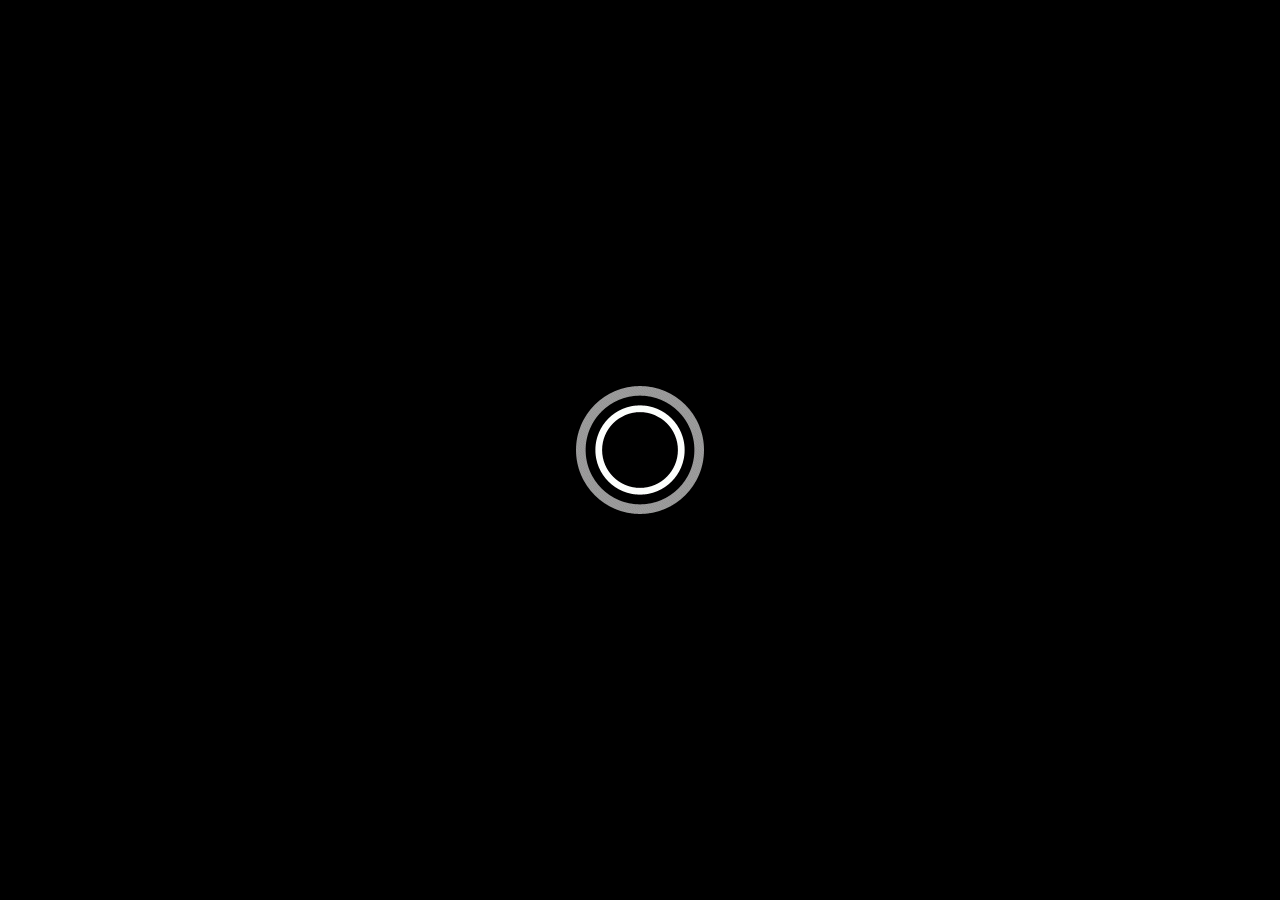
==== blog.html @ 1b1cb6a8 "blog added" ====
<!DOCTYPE html>
<html lang="en">
  <head>

    <!-- Basic Page Needs
    ================================================== -->
    <meta charset="utf-8">
    <meta http-equiv="X-UA-Compatible" content="IE=edge">
     <title>Anish Man Shrestha</title>

    <!-- Mobile Specific Metas
    ================================================== -->
    <meta name="viewport" content="width=device-width, initial-scale=1">

    <!-- Favicon -->
     <link rel="icon" href="Icon/favicon.ico" type="image/x-icon"/>

    <!-- CSS
    ================================================== -->       
    <!-- Bootstrap css file-->
    <link href="css/bootstrap.min.css" rel="stylesheet">
    <!-- Font awesome css file-->
    <link href="css/font-awesome.min.css" rel="stylesheet">
    <!-- Superslide css file-->
    <link rel="stylesheet" href="css/superslides.css">
    <!-- Slick slider css file -->
    <link href="css/slick.css" rel="stylesheet"> 
    <!-- smooth animate css file -->
    <link rel="stylesheet" href="css/animate.css">  
    <!-- Elastic grid css file -->
    <link rel="stylesheet" href="css/elastic_grid.css"> 
    <!-- Circle counter cdn css file -->
    <link rel='stylesheet prefetch' href='https://cdn.rawgit.com/pguso/jquery-plugin-circliful/master/css/jquery.circliful.css'>    
    <!-- Default Theme css file -->
    <link id="orginal" href="css/themes/default-theme.css" rel="stylesheet">
    <!-- Main structure css file -->
    <link href="style.css" rel="stylesheet">
   
    <!-- Google fonts -->
    <link href='http://fonts.googleapis.com/css?family=Open+Sans' rel='stylesheet' type='text/css'>
    <link href='http://fonts.googleapis.com/css?family=Varela' rel='stylesheet' type='text/css'>
    <link href='http://fonts.googleapis.com/css?family=Montserrat' rel='stylesheet' type='text/css'>

    <!-- HTML5 shim and Respond.js for IE8 support of HTML5 elements and media queries -->
    <!-- WARNING: Respond.js doesn't work if you view the page via file:// -->
    <!--[if lt IE 9]>
      <script src="https://oss.maxcdn.com/html5shiv/3.7.2/html5shiv.min.js"></script>
      <script src="https://oss.maxcdn.com/respond/1.4.2/respond.min.js"></script>
    <![endif]-->
  </head>
  <body> 
     <!-- BEGAIN PRELOADER -->
    <div id="preloader">
      <div id="status">&nbsp;</div>
    </div>
    <!-- END PRELOADER -->

    <!-- SCROLL TOP BUTTON -->
    <a class="scrollToTop" href="#"><i class="fa fa-angle-up"></i></a>
    <!-- END SCROLL TOP BUTTON -->

    <!--=========== BEGIN HEADER SECTION ================-->
    <header id="header">
      <!-- BEGIN MENU -->
      <div class="menu_area">
        <nav class="navbar navbar-default navbar-fixed-top blog_menu" role="navigation"> 
          <div class="container">
          <div class="navbar-header">
            <!-- FOR MOBILE VIEW COLLAPSED BUTTON -->
            <button type="button" class="navbar-toggle collapsed" data-toggle="collapse" data-target="#navbar" aria-expanded="false" aria-controls="navbar">
              <span class="sr-only">Toggle navigation</span>
              <span class="icon-bar"></span>
              <span class="icon-bar"></span>
              <span class="icon-bar"></span>
            </button>

            <!-- LOGO -->

            <!-- TEXT BASED LOGO -->
            <a class="navbar-brand" href="index.html">Anish Man Shrestha</a>
            
            <!-- IMG BASED LOGO  -->
            <!--  <a class="navbar-brand" href="index.html"><img src="img/logo.png" alt="logo"></a> --> 
            
                   
          </div>
          <div id="navbar" class="navbar-collapse collapse">
            <ul class="nav navbar-nav navbar-right main_nav">
              <li><a href="index.html">Home</a></li>           
              <li class="active"><a href="blog.html">Blog</a></li>                     
            </ul>           
          </div><!--/.nav-collapse -->
          </div>     
        </nav>  
      </div>
      <!-- END MENU -->

    </header>
    <!--=========== End HEADER SECTION ================--> 


    <!--=========== BEGAIN BLOG SECTION ================-->
    <section id="blog">
      <div class="container">
        <div class="row">         
          <div class="col-lg-8 col-md-8 col-sm-12">
            <!-- BEGAIN BLOG CONTENT -->
            <div class="blogdetails_content">                             
                <h2>Classifying Iris dataset using Naive Bayes Classifier </h2>
              <div class="post_commentbox">
                <a href="http://www.anishmanshrestha.com.np/"><i class="fa fa-user"></i>ANISH MAN SHRESTHA</a>
                <span><i class="fa fa-calendar"></i>11:28 PM</span>
                <span><i class="fa fa-tags"></i>MACHINE LEARNING</span>
              </div>
              
			  <img alt="Image" class="img-center" src="https://3.bp.blogspot.com/-0IYGT4zbMK0/WE-ku9D7rYI/AAAAAAAACz8/a3Y7ZSw89eEIp_NSpCCv0WLZi7_EbWobgCLcB/s1600/result.jpg" height="200px;" width="200px;">
              <p>  
The Iris Dataset is a&nbsp;multivariate&nbsp;dataset. It has 5 attributes, the first one is sepal length (Numeric), second is sepal width (Numeric) third one is petal length (Numeric), the fourth one is petal width (Numeric) and the …

<a href="http://www.codingworkspace.com/2016/12/classifying-iris-dataset-using-naive.html" class="related-post-item-more" style="color:red;">Read More</a>
</p>
        
            </div>
            
       
          </div>
          <div class="col-lg-4 col-md-4 col-sm-12">
            <!-- Start blog sidebar -->
            <div class="blog_sidebar">
              <!-- Start single sidebar -->
              <div class="single_blogsidebar">
                <h2>Quick Links</h2>
                <ul class="popular_tab">
                  <li>
                    <div class="media">
                      <div class="media-left">
                        
                      </div>
                      <div class="media-body">
                       <a href="https://github.com/Anish-Shrestha?tab=repositories">GitHub Repositories</a>
                      </div>
                    </div>
                  </li>
                             
                </ul>
              </div>
              <!-- End single sidebar -->
              
              <!-- Start single sidebar -->
              <div class="single_blogsidebar">
                <h2>Tags</h2>
                <div class="tagcloud">
                  <a href="#"><i class="fa fa-tags"></i>Machine Learning</a>
                  <a href="#"><i class="fa fa-tags"></i>Blog</a>
                  <a href="#"><i class="fa fa-tags"></i>Technology</a>
                </div>
              </div>
              <!-- End single sidebar -->
             
                  
            </div>
            <!-- End blog sidebar -->
          </div>
        </div>
      </div>
    </section>
    <!--=========== END BLOG SECTION ================-->


     <!--=========== BEGAIN FOOTER ================-->
     <footer id="footer">
       <div class="container">
         <div class="row">
           <div class="col-lg-6 col-md-6 col-sm-6">
             <div class="footer_left">
			
             </div>
           </div>
           <div class="col-lg-6 col-md-6 col-sm-6">
             <div class="footer_right">
              
             </div>
           </div>
         </div>
       </div>
      </footer>
      <!--=========== END FOOTER ================-->

     <!-- Javascript Files
     ================================================== -->
  
     <!-- initialize jQuery Library -->
    <script src="https://ajax.googleapis.com/ajax/libs/jquery/1.11.1/jquery.min.js"></script>
    <!-- Google map -->
    <script src="https://maps.googleapis.com/maps/api/js"></script>
    <script src="js/jquery.ui.map.js"></script>
     <!-- For smooth animatin  -->
    <script src="js/wow.min.js"></script> 
    <!-- Bootstrap js -->
    <script src="js/bootstrap.min.js"></script>
    <!-- superslides slider -->
    <script src="js/jquery.superslides.min.js" type="text/javascript"></script>
    <!-- slick slider -->
    <script src="js/slick.min.js"></script>    
    <!-- for circle counter -->
    <script src='https://cdn.rawgit.com/pguso/jquery-plugin-circliful/master/js/jquery.circliful.min.js'></script>
    <!-- for portfolio filter gallery -->
    <script src="js/modernizr.custom.js"></script>
    <script src="js/classie.js"></script>
    <script src="js/elastic_grid.min.js"></script>
    <script src="js/portfolio_slider.js"></script>

    <!-- Custom js-->
    <script src="js/custom.js"></script>
  </body>
</html>
---- css/superslides.css ----
#slides {
  position: relative;
}
#slides .slides-container {
  display: none;
}
#slides .scrollable {
  *zoom: 1;
  position: relative;
  top: 0;
  left: 0;
  overflow-y: auto;
  -webkit-overflow-scrolling: touch;
  height: 100%;
}
#slides .scrollable:after {
  content: "";
  display: table;
  clear: both;
}

.slides-navigation {
  margin: 0 auto;
  position: absolute;
  z-index: 3;
  top: 46%;
  width: 100%;
}
.slides-navigation a {
  position: absolute;
  display: block;
}
.slides-navigation a.prev {
  left: 0;
}
.slides-navigation a.next {
  right: 0;
}

.slides-pagination {
  position: absolute;
  z-index: 3;
  bottom: 10px;
  text-align: center;
  width: 100%;
}
.slides-pagination a {
  width: 15px;
  height: 10px;
  display: -moz-inline-stack;
  display: inline-block;
  vertical-align: middle;
  *vertical-align: auto;
  zoom: 1;
  *display: inline;
  /*background-image: url("[data-uri]");*/
  margin: 2px;
  overflow: hidden;
  text-indent: -100%;
}
.slides-pagination a.current {
  background: #222;
}
---- css/elastic_grid.css ----
*,
*:after,
*:before {
	-webkit-box-sizing: border-box;
	-moz-box-sizing: border-box;
	box-sizing: border-box;
	padding: 0;
	margin: 0;
}

/* Clearfix hack by Nicolas Gallagher: http://nicolasgallagher.com/micro-clearfix-hack/ */
.clearfix:before,
.clearfix:after {
    content: " ";
    display: table;
}

.clearfix:after {
    clear: both;
}

.clearfix {
    *zoom: 1;
}

.og-grid {
	list-style: none;
	padding: 20px 0;
	margin: 0 auto;
	text-align: center;
	width: 100%;
}

.og-grid li {
	display: inline-block;
	margin: 10px 5px 0 5px;
	vertical-align: top;
	/*height: 250px;*/
}

.og-grid li.hidden {
	display: none;
}

.og-grid li > a,
.og-grid li > a img {
	border: none;
	outline: none;
	display: block;
	position: relative;
}


/*.og-grid .sep {
	margin: 20px;
	vertical-align: middle;
	width: 0;
	display: inline-block;
	border-left: 1px solid #121212;
	box-shadow: 1px 0 #2a2a2a;
	float: left;
	height: 100%;
}*/

/* .og-grid li.og-expanded > a::after {
	top: auto;
	border: solid transparent;
	content: " ";
	height: 0;
	width: 0;
	position: absolute;
	pointer-events: none;
	border-bottom-color: #222;
	border-width: 15px;
	left: 50%;
	margin: -20px 0 0 -15px;
} */

.og-pointer{
	top: auto;
	border: solid transparent;
	content: " ";
	height: 0;
	width: 0;
	position: relative;
	pointer-events: none;
	border-bottom-color: #222;
	border-width: 15px;
	left: 50%;
	margin: -20px 0 0 -15px;
}

.og-expander {
	position: absolute;
	background: #222;
	color: #d6d6d6;
	top: auto;
	left: 0;
	width: 100%;
	margin-top: 0px;
	text-align: left;
	height: 0;
	overflow: hidden;
}

.og-expander-inner {
	padding: 30px 30px;
	height: 100%;
}

.og-close {
	position: absolute;
	width: 40px;
	height: 40px;
	top: 10px;
	right: 10px;
	cursor: pointer;
}

.og-close::before,
.og-close::after {
	content: '';
	position: absolute;
	width: 100%;
	top: 50%;
	height: 1px;
	background: #888;
	-webkit-transform: rotate(45deg);
	-moz-transform: rotate(45deg);
	transform: rotate(45deg);
}

.og-close::after {
	-webkit-transform: rotate(-45deg);
	-moz-transform: rotate(-45deg);
	transform: rotate(-45deg);
}

.og-close:hover::before,
.og-close:hover::after {
	background: #333;
}

.og-fullimg,
.og-details {
	width: 50%;
	float: left;
	height: 100%;
	overflow: hidden;
	position: relative;
}

.og-details .infosep {
	border-bottom: 1px solid #121212;
	box-shadow: 0 1px #2A2A2A;
	margin: 15px 0;
}

.og-details {
	padding: 0 20px;
}

.og-fullimg {
	text-align: center;
}

.og-fullimg img {
	display: inline-block;
	max-height: 100%;
	max-width: 100%;
}

.og-details h3 {
	font-weight: 300;
	font-size: 36px;
	/*padding: 0px 0 10px;*/
	margin-top: 0px;
	margin-bottom: 10px;
}

.og-details p {
	font-weight: 400;
	font-size: 15px;
	line-height: 22px;
	color: #999;
	padding-bottom: 20px;
}

.og-details iframe {
	max-width: 400px;
	max-height: 250px;
	margin-bottom: 0px;
}

.og-details a.link-button {
	font-size: 11px;
	padding: 8px 10px;
	background-color: #454545;
	background: -moz-linear-gradient(
		top,
		#303030 0%,
		#262626);
	background: -webkit-gradient(
		linear, left top, left bottom,
		from(#303030),
		to(#262626));
	-moz-border-radius: 1px;
	-webkit-border-radius: 1px;
	border-radius: 1px;
	border: 1px solid #141414;
	text-shadow:
		0px -1px 0px rgba(41,41,41,0.7),
		0px 1px 0px rgba(3,3,3,0.3);
	white-space: normal;
	word-wrap: normal;
	color: #9f9f9f !important;
	cursor: pointer !important;
	font-size: 11px;
	font-weight: bold;
	text-align: center;
	text-shadow: 0 -1px 0 rgba(0,0,0,.5);
	white-space: normal;
	margin-left: 10px;
}

.og-details a.first{
	margin-left: 0px;
}

/*.og-details a::before {
	content: '\2192';
	display: inline-block;
	margin-right: 10px;
}*/

.og-details a:hover {
	/*border-color: #999;*/
	/*color: #999;*/
	background-color: #606060;
	background: -moz-linear-gradient(
		top,
		#454545 454545%,
		#303030);
	background: -webkit-gradient(
		linear, left top, left bottom,
		from(#454545),
		to(#303030));

}

.og-loading {
	width: 20px;
	height: 20px;
	border-radius: 50%;
	background: #ddd;
	box-shadow: 0 0 1px #ccc, 15px 30px 1px #ccc, -15px 30px 1px #ccc;
	position: absolute;
	top: 50%;
	left: 50%;
	margin: -25px 0 0 -25px;
	-webkit-animation: loader 0.5s infinite ease-in-out both;
	-moz-animation: loader 0.5s infinite ease-in-out both;
	animation: loader 0.5s infinite ease-in-out both;
}

@-webkit-keyframes loader {
	0% { background: #ddd; }
	33% { background: #ccc; box-shadow: 0 0 1px #ccc, 15px 30px 1px #ccc, -15px 30px 1px #ddd; }
	66% { background: #ccc; box-shadow: 0 0 1px #ccc, 15px 30px 1px #ddd, -15px 30px 1px #ccc; }
}

@-moz-keyframes loader {
	0% { background: #ddd; }
	33% { background: #ccc; box-shadow: 0 0 1px #ccc, 15px 30px 1px #ccc, -15px 30px 1px #ddd; }
	66% { background: #ccc; box-shadow: 0 0 1px #ccc, 15px 30px 1px #ddd, -15px 30px 1px #ccc; }
}

@keyframes loader {
	0% { background: #ddd; }
	33% { background: #ccc; box-shadow: 0 0 1px #ccc, 15px 30px 1px #ccc, -15px 30px 1px #ddd; }
	66% { background: #ccc; box-shadow: 0 0 1px #ccc, 15px 30px 1px #ddd, -15px 30px 1px #ccc; }
}




/* Work - filter by tag */
.wagwep-container{
	/*margin: 20px 0px auto 0;*/
	overflow: hidden;
	/*width: 800px;*/
}
.wagwep-container ul#portfolio-filter {
	float: left;
	font-size: 16px;
	list-style: none;
	padding: 10px 0px;
	width: 100%;
	border-bottom: 1px solid #ddd;
}
.wagwep-container ul#portfolio-filter li {
	/*border-right: 1px solid #dedede;*/
	float: left;
	line-height: 16px;
	margin: 0px;
	padding: 10px;
}
.wagwep-container ul#portfolio-filter li:last-child { border-right: none; margin-right: 0; padding-right: 0; }
.wagwep-container ul#portfolio-filter a {
	color: #444444; text-decoration: none;
	border:0;
	background:0;
	margin:0 10px 10px 0;
	padding:6px 12px;
	border-radius:4px;
	-moz-border-radius:4px;
	-webkit-border-radius:4px;
}

.wagwep-container ul#portfolio-filter li.current a, ul#portfolio-filter a:hover {
	text-decoration: none;
	background:#eee;
	color:#222;
}
.wagwep-container ul#portfolio-filter li.current a {
	color: #333; font-weight: bold;
	background:#666;
	color:#fff;
}
/* Clearfix */
.clearfix:before,
.clearfix:after {
    content: " ";
    display: table;
}
.clearfix:after {
    clear: both;
}
.clearfix {
    *zoom: 1;
}


/***********
*Elastic Slide
************/
/* Elastislide Style */

.elastislide-list {
	list-style-type: none;
	display: none;
}

.no-js .elastislide-list {
	display: block;
}

.elastislide-carousel ul li {
	min-width: 20px; /* minimum width of the image (min width + border) */
}

.elastislide-wrapper {
	position: relative;
	background-color: #313131;
	margin: 0 auto;
	min-height: 60px;
	/*box-shadow: 1px 1px 3px rgba(0,0,0,0.2);*/
	box-shadow: inset 0 0 10px #000000;
   -moz-box-shadow:    inset 0 0 10px #000000;
   -webkit-box-shadow: inset 0 0 10px #000000;
}

.elastislide-wrapper.elastislide-loading {
	background-image: url(../images/loading.gif);
	background-repeat: no-repeat;
	background-position: center center;
}

.elastislide-horizontal {
	padding: 10px 40px;
}

.elastislide-vertical {
	padding: 40px 10px;
}

.elastislide-carousel {
	overflow: hidden;
	position: relative;
}

.elastislide-carousel ul {
	position: relative;
	display: block;
	list-style-type: none;
	padding: 0;
	margin: 0;
	-webkit-backface-visibility: hidden;
	-webkit-transform: translateX(0px);
	-moz-transform: translateX(0px);
	-ms-transform: translateX(0px);
	-o-transform: translateX(0px);
	transform: translateX(0px);
}

.elastislide-horizontal ul {
	white-space: nowrap;
}

.elastislide-carousel ul li {
	margin: 0;
	-webkit-backface-visibility: hidden;
}

.elastislide-horizontal ul li {
	height: 100%;
	display: inline-block;
}

.elastislide-vertical ul li {
	display: block;
}

.elastislide-carousel ul li a {
	display: inline-block;
	width: 100%;
	padding: 0px;
}

.elastislide-carousel ul li a img {
	display: block;
	border: 2px solid #313131;
	max-width: 100%;
}
.elastislide-carousel ul li a img.selected {
	border: 2px solid #999999;
}
/* Navigation Arrows */

.elastislide-wrapper nav span {
	position: absolute;
	background: #1b1b1b url(../img/nav.png) no-repeat 4px 3px;
	width: 23px;
	height: 23px;
	border-radius: 50%;
	text-indent: -9000px;
	cursor: pointer;
	opacity: 0.8;
}

.elastislide-wrapper nav span:hover {
	opacity: 1.0
}

.elastislide-horizontal nav span {
	top: 50%;
	left: 10px;
	margin-top: -11px;
}

.elastislide-vertical nav span {
	top: 10px;
	left: 50%;
	margin-left: -11px;
	background-position: -17px 5px;
}

.elastislide-horizontal nav span.elastislide-next {
	right: 10px;
	left: auto;
	background-position: 4px -17px;
}

.elastislide-vertical nav span.elastislide-next {
	bottom: 10px;
	top: auto;
	background-position: -17px -18px;
}

/***********
*Hover
************/
.og-grid li {

}

.og-grid li a {
	overflow: hidden;
}

.og-grid li a.unhoverdir {
	overflow: visible;
}
.og-grid li a figure {
	position: absolute;
	background: #333;
	background: rgba(48,48,48,0.7);
	width: 100%;
	height: 100%;
}
.og-grid li a figure span {
	display: block;
	padding: 10px 0;
	margin: 40px 20px 20px 20px;
	text-transform: uppercase;
	font-weight: normal;
	color: rgba(255,255,255,0.9);
	text-shadow: 1px 1px 1px rgba(0,0,0,0.2);
	border-bottom: 1px solid rgba(255,255,255,0.5);
	/*box-shadow: 0 1px 0 rgba(0,0,0,0.1), 0 -10px 0 rgba(255,255,255,0.3);*/
}
/***********
*Effect
************/
/* Effect 1: opacity */
.og-grid.effect-opacity li.animate {
	-webkit-animation: fadeIn 0.65s ease forwards;
	-moz-animation: fadeIn 0.65s ease forwards;
	animation: fadeIn 0.65s ease forwards;
}

@-webkit-keyframes fadeIn {
	to { opacity: 1; }
}

@-moz-keyframes fadeIn {
	to { opacity: 1; }
}

@keyframes fadeIn {
	to { opacity: 1; }
}

/* Effect 2: Move Up */
.og-grid.effect-moveup li.animate {
	-webkit-transform: translateY(200px);
	-moz-transform: translateY(200px);
	transform: translateY(200px);
	-webkit-animation: moveUp 0.65s ease forwards;
	-moz-animation: moveUp 0.65s ease forwards;
	animation: moveUp 0.65s ease forwards;
}

@-webkit-keyframes moveUp {
	to { -webkit-transform: translateY(0); opacity: 1; }
}

@-moz-keyframes moveUp {
	to { -moz-transform: translateY(0); opacity: 1; }
}

@keyframes moveUp {
	to { transform: translateY(0); opacity: 1; }
}

/* Effect 3: Scale up */
.og-grid.effect-scaleup li.animate {
	-webkit-transform: scale(0.6);
	-moz-transform: scale(0.6);
	transform: scale(0.6);
	-webkit-animation: scaleUp 0.65s ease-in-out forwards;
	-moz-animation: scaleUp 0.65s ease-in-out forwards;
	animation: scaleUp 0.65s ease-in-out forwards;
}

@-webkit-keyframes scaleUp {
	to { -webkit-transform: scale(1); opacity: 1; }
}

@-moz-keyframes scaleUp {
	to { -moz-transform: scale(1); opacity: 1; }
}

@keyframes scaleUp {
	to { transform: scale(1); opacity: 1; }
}

/* Effect 4: fall perspective */
.og-grid.effect-fallperspective {
	-webkit-perspective: 1300px;
	-moz-perspective: 1300px;
	perspective: 1300px;
}

.og-grid.effect-fallperspective li.animate {
	-webkit-transform-style: preserve-3d;
	-moz-transform-style: preserve-3d;
	transform-style: preserve-3d;
	-webkit-transform: translateZ(400px) translateY(300px) rotateX(-90deg);
	-moz-transform: translateZ(400px) translateY(300px) rotateX(-90deg);
	transform: translateZ(400px) translateY(300px) rotateX(-90deg);
	-webkit-animation: fallPerspective .8s ease-in-out forwards;
	-moz-animation: fallPerspective .8s ease-in-out forwards;
	animation: fallPerspective .8s ease-in-out forwards;
}

@-webkit-keyframes fallPerspective {
	100% { -webkit-transform: translateZ(0px) translateY(0px) rotateX(0deg); opacity: 1; }
}

@-moz-keyframes fallPerspective {
	100% { -moz-transform: translateZ(0px) translateY(0px) rotateX(0deg); opacity: 1; }
}

@keyframes fallPerspective {
	100% { transform: translateZ(0px) translateY(0px) rotateX(0deg); opacity: 1; }
}

/* Effect 5: fly (based on http://lab.hakim.se/scroll-effects/ by @hakimel) */
.og-grid.effect-fly {
	-webkit-perspective: 1300px;
	-moz-perspective: 1300px;
	perspective: 1300px;
}

.og-grid.effect-fly li.animate {
	-webkit-transform-style: preserve-3d;
	-moz-transform-style: preserve-3d;
	transform-style: preserve-3d;
	-webkit-transform-origin: 50% 50% -300px;
	-moz-transform-origin: 50% 50% -300px;
	transform-origin: 50% 50% -300px;
	-webkit-transform: rotateX(-180deg);
	-moz-transform: rotateX(-180deg);
	transform: rotateX(-180deg);
	-webkit-animation: fly .8s ease-in-out forwards;
	-moz-animation: fly .8s ease-in-out forwards;
	animation: fly .8s ease-in-out forwards;
}

@-webkit-keyframes fly {
	100% { -webkit-transform: rotateX(0deg); opacity: 1; }
}

@-moz-keyframes fly {
	100% { -moz-transform: rotateX(0deg); opacity: 1; }
}

@keyframes fly {
	100% { transform: rotateX(0deg); opacity: 1; }
}

/* Effect 6: flip (based on http://lab.hakim.se/scroll-effects/ by @hakimel) */
.og-grid.effect-flip {
	-webkit-perspective: 1300px;
	-moz-perspective: 1300px;
	perspective: 1300px;
}

.og-grid.effect-flip li.animate {
	-webkit-transform-style: preserve-3d;
	-moz-transform-style: preserve-3d;
	transform-style: preserve-3d;
	-webkit-transform-origin: 0% 0%;
	-moz-transform-origin: 0% 0%;
	transform-origin: 0% 0%;
	-webkit-transform: rotateX(-80deg);
	-moz-transform: rotateX(-80deg);
	transform: rotateX(-80deg);
	-webkit-animation: flip .8s ease-in-out forwards;
	-moz-animation: flip .8s ease-in-out forwards;
	animation: flip .8s ease-in-out forwards;
}

@-webkit-keyframes flip {
	100% { -webkit-transform: rotateX(0deg); opacity: 1; }
}

@-moz-keyframes flip {
	100% { -moz-transform: rotateX(0deg); opacity: 1; }
}

@keyframes flip {
	100% { transform: rotateX(0deg); opacity: 1; }
}

/* Effect 7: helix (based on http://lab.hakim.se/scroll-effects/ by @hakimel) */
.og-grid.effect-helix {
	-webkit-perspective: 1300px;
	-moz-perspective: 1300px;
	perspective: 1300px;
}

.og-grid.effect-helix li.animate {
	-webkit-transform-style: preserve-3d;
	-moz-transform-style: preserve-3d;
	transform-style: preserve-3d;
	-webkit-transform: rotateY(-180deg);
	-moz-transform: rotateY(-180deg);
	transform: rotateY(-180deg);
	-webkit-animation: helix .8s ease-in-out forwards;
	-moz-animation: helix .8s ease-in-out forwards;
	animation: helix .8s ease-in-out forwards;
}

@-webkit-keyframes helix {
	100% { -webkit-transform: rotateY(0deg); opacity: 1; }
}

@-moz-keyframes helix {
	100% { -moz-transform: rotateY(0deg); opacity: 1; }
}

@keyframes helix {
	100% { transform: rotateY(0deg); opacity: 1; }
}

/* Effect 8:  popup*/
.og-grid.effect-popup {
	-webkit-perspective: 1300px;
	-moz-perspective: 1300px;
	perspective: 1300px;
}

.og-grid.effect-popup li.animate {
	-webkit-transform-style: preserve-3d;
	-moz-transform-style: preserve-3d;
	transform-style: preserve-3d;
	-webkit-transform: scale(0.4);
	-moz-transform: scale(0.4);
	transform: scale(0.4);
	-webkit-animation: popUp .8s ease-in forwards;
	-moz-animation: popUp .8s ease-in forwards;
	animation: popUp .8s ease-in forwards;
}

@-webkit-keyframes popUp {
	70% { -webkit-transform: scale(1.1); opacity: .8; -webkit-animation-timing-function: ease-out; }
	100% { -webkit-transform: scale(1); opacity: 1; }
}

@-moz-keyframes popUp {
	70% { -moz-transform: scale(1.1); opacity: .8; -moz-animation-timing-function: ease-out; }
	100% { -moz-transform: scale(1); opacity: 1; }
}

@keyframes popUp {
	70% { transform: scale(1.1); opacity: .8; animation-timing-function: ease-out; }
	100% { transform: scale(1); opacity: 1; }
}

/**************
* Responsive
**************/
/* Basic Styles */
nav#porfolio-nav {
	width: 100%;
	position: relative;
}
nav#porfolio-nav ul {
	padding: 0;
	margin: 0 auto;
}
nav#porfolio-nav li {
	display: inline;
	float: left;
}
nav#porfolio-nav li a {
	border-right: 1px solid #576979;
	box-sizing:border-box;
	-moz-box-sizing:border-box;
	-webkit-box-sizing:border-box;
}
nav#porfolio-nav li:last-child a {
	/*border-right: 0;*/
}

/*Styles for screen 600px and lower*/
@media screen and (max-width: 600px) {
	nav#porfolio-nav {
  		height: auto;
  	}
  	nav#porfolio-nav ul {
  		width: 100%;
  		display: block;
  		height: auto;
  	}
  	nav#porfolio-nav li {
  		width: 50%;
  		float: left;
  		position: relative;
  	}
  	nav#porfolio-nav li a {
		border-bottom: 1px solid #576979;
		border-right: 1px solid #576979;
	}
  	nav#porfolio-nav a {
	  	text-align: left;
	  	width: 100%;
	  	text-indent: 25px;
  	}
}

/*Styles for screen 515px and lower*/
@media only screen and (max-width : 480px) {
	nav#porfolio-nav {
		border-bottom: 0;
	}
	nav#porfolio-nav ul {
		/*display: none;*/
		height: auto;
	}

	.og-expander h3 { font-size: 18px; }
	.og-expander p { font-size: 12px; }
	.og-expander a { font-size: 11px; }
	.og-expander-inner { padding: 10px;	}
	.og-grid .sep { display: none;}
	.og-fullimg{
		height: 30%;
		width: 100%;
	}
	.og-details{
		width: 100%;
		margin-top: 5px;
	}
	.og-details h3 {
		font-size: 18px;
		margin-bottom: 0px;
	}
	.og-details p {
		padding-bottom: 10px;
	}
	.og-details .infosep {
		margin: 10px 0px;
	}
	.elastislide-wrapper{
		max-width: 300px;
	}
}

/*Smartphone*/
@media only screen and (max-width : 320px) {
	nav#porfolio-nav li {
		display: block;
		float: none;
		width: 100%;
	}
	nav#porfolio-nav li a {
		border-bottom: 1px solid #576979;
	}
	.og-details h3 {
		font-size: 18px;
		margin-bottom: 0px;
	}
	.og-details p {
		padding-bottom: 10px;
	}
	.og-details .infosep {
		margin: 10px 0px;
	}
}

@media (min-width: 1200px) {
	.og-expander h3 { font-size: 35px; }
	.og-expander p { font-size: 13px; }
	.og-expander a { font-size: 12px; }
}

@media (min-width: 768px) and (max-width: 979px) {
	.og-expander h3 { font-size: 32px; }
	.og-expander p { font-size: 12px; }
	.og-expander a { font-size: 11px; }
	/*.og-expander-inner { padding: 30px;	}*/
	.og-grid .sep { margin: 20px 10px; height: 80%}
}

@media (max-width: 767px) {
	.og-expander h3 { font-size: 20px; }
	.og-expander p { font-size: 12px; }
	.og-expander a { font-size: 11px; }
	/*.og-expander-inner { padding: 25px;	}*/
	.og-grid .sep { display: none;}
	.og-fullimg{
		height: 40%;
		width: 100%;
	}
	.og-details{
		width: 100%;
		margin-top: 5px;
	}
	.og-details p {
		padding-bottom: 10px;
	}
	.og-details .infosep {
		margin: 12px 0px;
	}
	.elastislide-wrapper{
		max-width: 300px;
		padding-bottom: 5px;
	}
}


@media (max-width: 979px) {

}

@media (min-width: 980px) {

}
---- css/themes/default-theme.css ----
.scrollToTop{
	background-color: #2da2c8;
}
.scrollToTop:hover,.scrollToTop:focus{
  background-color: #fff;
  color: #2da2c8;
  border: 1px solid #2da2c8;
}
.navbar-brand > span {
  color: #2da2c8;
}

.navbar-default .navbar-nav > .active > a, .navbar-default .navbar-nav > .active > a:hover, .navbar-default .navbar-nav > .active > a:focus { 
  color: #2da2c8;
}
.navbar-default .navbar-nav > li > a:hover{
  color: #2da2c8;
}
.slider_btn:hover,.slider_btn:focus{
	border-color:#2da2c8;
	color: #2da2c8;
}
.slides-navigation a::before,
.slides-navigation a::after,
.slides-navigation .icon-wrap::before,
.slides-navigation .icon-wrap::after {
	background: #2da2c8;
}
.slides-pagination a {
  border: 2px solid #2da2c8;
}
.heading h2 {
  border-bottom: 11px solid #2da2c8;
}
.panel-title a:hover{
	color: #2da2c8;		
}
.panel-title a span{
  color: #2da2c8;		
}
.service_icon{
	background-color: #2da2c8;
}

.single_service:hover .service_icon{	
	color: #2da2c8;
	border: 2px solid #2da2c8;
	background-color: #fff;
}
.single_service:hover .service_title{
	color: #2da2c8;
}
.single_service > .service_title:after {
  background-color: #2da2c8;
}
.heading h3 {
  border-bottom: 5px solid #2da2c8;
}
.fa-2x {
  color: #2da2c8;
}
.single_team span {
  color: #2da2c8;
}
.team_social a:hover,.team_social a:focus{
	background-color: #2da2c8;
}
.slick-prev, .slick-next {
  background-color: #2da2c8;
}
.single_price .price {
  background-color: #2da2c8; 
}
.price_btn {
  background-color: #2da2c8;
  border: 1px solid #2da2c8;
}
.price_btn:hover{
	color: #2da2c8 !important;
}
.business_price {
  background-color: #2da2c8 !important;
}
.business_price .price_btn{	
	color: #2da2c8 !important;
}
.post_commentbox a:hover, .post_commentbox span:hover{
	color: #2da2c8;
}
.read_more{
	color: #2da2c8;	
}
.read_more:hover,.read_more:focus{
	border-bottom: 2px solid #2da2c8;
}
.testi_media .media-body span {
  color: #2da2c8;
}
.testimonial_slider .slick-dots li.slick-active button{
  background: none repeat scroll 0 0 #2da2c8;  
}
.submit_btn {
  background-color: #2da2c8;
}
.submit_btn:hover{
	color: #2da2c8;
	border-color: #2da2c8;
}
.form-control:focus {
  border-color: #2da2c8;
}
.wagwep-container ul#portfolio-filter a:hover{
  background-color: #2da2c8;
}
.wagwep-container ul#portfolio-filter li.current a {
  background:#2da2c8;  
}
.single_contact_feaured > i {
  color: #2da2c8;
}
.subscr_btn {
  background-color: #2da2c8;
}
.footer_left > p a {
  color: #2da2c8;
  font-weight: bold;
}
.social_nav li a:hover{
  color: #2da2c8;
  border-color: #2da2c8; 
}
.panel-default .in{
  border-color: #2da2c8;
  border-left: 5px solid #2da2c8;
}
.about_slider .slick-dots li.slick-active button:before {
  color: #2da2c8;
}

/*==========/////////////////////
update css for client
===============////////////////*/

.single_blogsidebar > h2 {
  border-bottom: 4px solid #2da2c8;
}
.popular_tab .media-body > a:hover,.popular_tab .media-body > a:focus{
  color: #2da2c8;
}
.cat-item>a:before{
  border-left: 5px solid #2da2c8;
}
.cat-item a:hover,.cat-item a:focus{
  color: #2da2c8;
}
.tagcloud a:hover,.tagcloud a:focus{  
  background-color: #2da2c8;
}
.postform {
  border: 2px solid #2da2c8;
}
.single_blogsidebar ul li a:hover,.single_blogsidebar ul li a:focus{
  color: #2da2c8;  
}
.pagination li a:hover,.pagination li a:focus{
  background-color: #2da2c8;
}
.blogdetails_content>h2{
  color: #2da2c8;
}
.blogdetails_content>ul li:before {  
  background-color: #2da2c8;
}  
.previous_nav {
  border: 1px solid #2da2c8;
  color: #2da2c8;
}
.next_nav { 
  border: 1px solid #2da2c8;
  color: #2da2c8;
}
.next_nav:hover,.previous_nav:hover{
  background-color: #2da2c8;
}
.similar_post h2 > i {
  color: #2da2c8;
}
.sociallink_nav li a:hover{
  color: #2da2c8;
  border: 1px solid #2da2c8;
}
---- style.css ----
﻿/*
Template Name: SinglePro - Multipurpose Bootstrap HTML5/CSS3 One Page Template
Template URI:http://www.wpfreeware.com/themes/premium/singlepro/
Author: WpFreeware
Author URI: http://www.wpfreeware.com
Description: SinglePro - Multipurpose Bootstrap HTML5/CSS3 One Page Template.
Version: 2.0
Tags: light, white, landing page,single page,Multipurpose,custom-colors,Bootstrap,responsive, html5, css3
*/


/* Table of Content
==================================================
	#BASIC TYPOGRAPHY
	#HEADER
	#ABOUT SECTION
	#SERVICE SECTION
	#Works SECTION
	#TEAM SECTION
	#PRICING SECTION
	#HOME BLOG SECTION
  #TESTIMONIAL SECTION
  #CLIENTS SECTION
  #CONTACT US SECTION
  #FOOTER
  #BLOG PAGE 
*/


/*--------------------*/
/* BASIC TYPOGRAPHY */
/*--------------------*/
/*
body,html{
  overflow-x:hidden;
} */
body {
 font-family: 'Open Sans', sans-serif;
  overflow-x: hidden !important;

  /*background-image: url("img/background.jpg"); 
   background-size: cover;*/
}

ul{
  padding: 0;
  margin: 0;
  list-style: none;
}

a{ 
  text-decoration: none;
  color: #2f2f2f;
  
}
a:focus{
  outline: none;
  text-decoration: none;
}
h1,h2{
	font-family: 'Montserrat', sans-serif; 
}
h3,h4,h5,h6{
	font-family: 'Varela', sans-serif;	
}

h2 {
  color: black;  
  font-size: 72px;
  font-weight: 700;
  line-height: 57px;
  margin: 0;
  padding-bottom: 10px;
  text-transform: uppercase;
}
img{
 border:none;
}

/* Preloader */
#preloader {
  position: fixed;
  top:0;
  left:0;
  right:0;
  bottom:0;
  background-color:#000; /* change if the mask should have another color then white */
  z-index:99999; /* makes sure it stays on top */
}
figcaption { 
    display: block;
}
.educationcaption {
    text-align: center;
    background-color: black;
    color: wheat;
}
.description{
	text-align:justify;
}
.skillformat{
	color:white;
	font-size:20px;
	
}
.skillHeader{
	
	color:#FAFF39;
	font-weight:bold;
}
figure{
	border: 2px solid #73AD21;
	border-color: black;
	border-radius: 20px;
	overflow: hidden;
}
#status {
  width:200px;
  height:200px;
  position:absolute;
  left:50%; /* centers the loading animation horizontally one the screen */
  top:50%; /* centers the loading animation vertically one the screen */
  background-image:url(img/status.gif); /* path to your loading animation */
  background-repeat:no-repeat;
  background-position:center;
  margin:-100px 0 0 -100px; /* is width and height divided by two */
}
.lefttab{
	 padding-left:25px;  
}
.listdownpadding{
	padding-bottom:5px;
}
/*scrol to top*/

.scrollToTop {
  bottom: 60px;
  display: none;
  font-size: 32px;
  font-weight: bold;
  height: 50px;
  position: fixed;
  right: 50px;
  text-align: center;
  text-decoration: none;
  width: 50px;
  z-index: 9999;
  color: #fff;  
  -webkit-transition: all 0.5s;
  -moz-transition: all 0.5s;
  -ms-transition: all 0.5s;
  -o-transition: all 0.5s;
  transition: all 0.5s;

}

.quickLinks {
   position: fixed;
bottom:5px;
  left: 5px;
  z-index:99;
  background-color:black;
  padding:5px;
 

}
.scrollToTop:hover, .scrollToTop:focus{
  text-decoration: none;
  outline: none;
}

/*--------------------*/
/* HEADER */
/*--------------------*/

#header{
	float: left;
	display: inline;
	width: 100%;
	position: relative;
}

/*--------.menu_area-------- */

.menu_area{
	position: absolute;
	left:0;
	right: 0;
	top: 0;
}


.navbar-default {
  background-color: transparent;
  border-color: transparent;
  margin-top: 20px;
  padding: 12px 0px;
}


.past-main {
  background-color: rgba(0,0,0,0.8);
  margin-top: 0px;
  padding:6px 0px;
  -webkit-transition: all 0.5s ease 0s;
  -o-transition: all 0.5s ease 0s;
  transition: all 0.5s ease 0s;

}


#navbar{
  overflow-x: hidden;
}


.navbar-brand {                                                                                                                                                                                                                                                                                                                                                                                                                         	
	color: #fff !important;
	font-size: 35px;
	white-space: nowrap;
	font-weight: bolder;
	font-family: 'Varela', sans-serif;
}


.navbar-default .navbar-nav > .active > a, 
.navbar-default .navbar-nav > .active > a:hover, 
.navbar-default .navbar-nav > .active > a:focus {
  background-color: transparent;
}


.navbar-default .navbar-nav > li > a {
  color: #fff;
  font-size: 15px;
  font-weight: 600;
  text-transform: uppercase;
}


.navbar-default .navbar-nav > li > a:hover{
  text-transform: uppercase;
}


.navbar-default .navbar-nav > li > a:hover, 
.navbar-default .navbar-nav > li > a:focus {
  background-color: transparent;
  color: #fff;
}


.slider_area{
	float: left;
	display: inline;
	width: 100%;
	position: relative;
}

.slider_overlay_picture {
  background: none repeat scroll 0 0 #242434;
  height: 100%;
  opacity: 0.5;
  position: absolute;
  right: 0;
  top: 0;
  width: 100%;
  z-index: 9;
}
.slider_overlay {
  background: none repeat scroll 0 0 #242434;
  height: 100%;
  opacity: 0.8;
  position: absolute;
  right: 0;
  top: 0;
  width: 100%;
  z-index: 9;
}


/*===SLIDER NAVIGATIONS==*/

.slides-navigation a {
	width: 100px;
	height: 100px;
}


.slides-navigation .icon-wrap {
	position: relative;
	display: block;
	width: 100%;
	height: 100%;
}


.slides-navigation a::before,
.slides-navigation a::after,
.slides-navigation .icon-wrap::before,
.slides-navigation .icon-wrap::after {
	position: absolute;
	left: 50%;
	width: 3px;
	height: 50%;
	content: '';
	-webkit-transition: -webkit-transform 0.3s;
	transition: transform 0.3s;
	-webkit-backface-visibility: hidden;
	backface-visibility: hidden;
}


.slides-navigation .icon-wrap::before,
.slides-navigation .icon-wrap::after {
	z-index: 100;
	height: 0;
	background: #fff;
	-webkit-transition: height 0.3s, -webkit-transform 0.3s;
	transition: height 0.3s, transform 0.3s;
}


.slides-navigation a::before,
.slides-navigation .icon-wrap::before {
	top: 50%;
	-webkit-transform: translateX(-50%) rotate(-135deg);
	transform: translateX(-50%) rotate(-135deg);
	-webkit-transform-origin: 50% 0%;
	transform-origin: 50% 0%;
}


.slides-navigation a.next::before,
.slides-navigation a.next .icon-wrap::before {
	-webkit-transform: translateX(-50%) rotate(135deg);
	transform: translateX(-50%) rotate(135deg);
	-webkit-transform-origin: 50% 0%;
	transform-origin: 50% 0%;
}


.slides-navigation a::after,
.slides-navigation .icon-wrap::after {
	top: 50%;
	-webkit-transform: translateX(-50%) rotate(-45deg);
	transform: translateX(-50%) rotate(-45deg);
	-webkit-transform-origin: 0 0;
	transform-origin: 0 0;
}


.slides-navigation a.next::after,
.nslides-navigation a.next .icon-wrap::after {
	-webkit-transform: translateX(-50%) rotate(45deg);
	transform: translateX(-50%) rotate(45deg);
	-webkit-transform-origin: 100% 0%;
	transform-origin: 100% 0%;
}


.slides-navigation h3 {
	position: absolute;
	top: 50%;
	margin: 0;
	color: #fff;
	text-transform: uppercase;
	font-weight: 300;
	font-size: 0.85em;
	opacity: 0;
	-webkit-transition: -webkit-transform 0.3s, opacity 0.3s;
	transition: transform 0.3s, opacity 0.3s;
}


.slides-navigation a.prev h3 {
	left: 100%;
	-webkit-transform: translateY(-50%) translateX(-50%);
	transform: translateY(-50%) translateX(-50%);
}


.slides-navigation a.next h3 {
	right: 100%;
	text-align: right;
	-webkit-transform: translateY(-50%) translateX(50%);
	transform: translateY(-50%) translateX(50%);
}


.slides-navigation a:hover .icon-wrap::before,
.slides-navigation a:hover .icon-wrap::after {
	height: 50%;
}


.slides-navigation a:hover::before,
.slides-navigation a:hover .icon-wrap::before {
	-webkit-transform: translateX(-50%) rotate(-125deg);
	transform: translateX(-50%) rotate(-125deg);
}


.slides-navigation a.next:hover::before,
.slides-navigation a.next:hover .icon-wrap::before {
	-webkit-transform: translateX(-50%) rotate(125deg);
	transform: translateX(-50%) rotate(125deg);
}


.slides-navigation a:hover::after,
.slides-navigation a:hover .icon-wrap::after {
	-webkit-transform: translateX(-50%) rotate(-55deg);
	transform: translateX(-50%) rotate(-55deg);
}


.slides-navigation a.next:hover::after,
.slides-navigation a.next:hover .icon-wrap::after {
	-webkit-transform: translateX(-50%) rotate(55deg);
	transform: translateX(-50%) rotate(55deg);
}


.slides-navigation a:hover h3 {
	opacity: 1;
	-webkit-transform: translateY(-50%) translateX(0);
	transform: translateY(-50%) translateX(0);
}


/*===SLIDER CAPTION===*/


.slider_caption {
  margin-top: 12%;
  padding: 0 13%;
  position: relative;
  text-align: center;
  z-index: 999;
}


.slider_caption > h2 {
  color: #ffffff;
  font-size: 65px;
  font-weight: 700;
  line-height: 76px;
  margin: 0 auto 10px;
  padding-bottom: 8px;
  text-align: center;
  text-transform: uppercase;
  width: 90%;
}


.slider_caption>p{
	color: #ffffff;
	font-size: 20px;	
}


.slider_caption>a{		
	margin-top: 30px;	
}


.slider_btn{
	padding: 10px 15px;
	border: 2px solid #fff;
	color: #fff;
	font-size: 20px;
	display: inline-block;
	text-transform: uppercase;
}


.slider_btn:hover,.slider_btn:focus{
	text-decoration: none;
}



/*--------------------*/
/* ABOUT SECTION */
/*--------------------*/

#about {
  display: inline;
  float: left;
  width: 100%;
  padding: 80px 0px;
}


.about_area{
	float: left;
	display: inline;
	width: 100%;
	min-height: 200px;
}


.heading{
	float: left;
	display: inline;
	width: 100%;
}


.heading h2 {
	display: inline-block;
	margin-bottom: 35px;
	padding-bottom: 15px;
	padding-right: 50px;
	font-size: 40px;
	line-height: 40px;
}


.heading p{
	font-size: 16px;
	line-height: 28px;
	font-weight: 300;
}


.about_content{
	float: left;
	display: inline;
	width: 100%;
	padding: 50px 0px;
}


.about_featured{
	float: left;
	display: inline;
	width: 100%;
}


.panel-group .panel {
  border-radius: 0;
  margin-bottom: 0px;
  box-shadow: none;
}


.panel-group .panel + .panel {
  margin-top: 0;
}


.panel-default {
  border-color: transparent;
}


.panel-default > .panel-heading {
  background-color: transparent;
  color: #333;
  border: 0 none !important;
  padding: 5px 15px;
}


.panel-title {
  border-bottom: 1px solid #ccc;
  color: #222;
  font-family: 'Varela', sans-serif;
  font-size: 20px;
  font-weight: 400;
  text-transform: uppercase;
  -webkit-transition: all 0.5s;
  -o-transition: all 0.5s;
  transition: all 0.5s;
}


.panel-title a {
  display: block;
  text-decoration: none;
  padding-bottom: 10px;
}


.panel-default .in{	
  padding-left:10px;
  margin-left: 20px;
  -webkit-transition: all 0.5s;
  -o-transition: all 0.5s;
  transition: all 0.5s; 
}


.panel-title a span{
  margin-right: 5px;
}


.panel-body { 
  border-top-color: transparent !important;
  padding: 0px 15px;
  margin: 10px 0px;
}


.about_slider{
	float: left;
	display: inline;
	width: 100%;
	height: 350px;
}


.single_iteam{
	float: left;
	display: inline;
	width: 100%;
	height:100%;
}


.single_iteam img {
  max-width: 100%;
}


.about_slider .slick-dots li button:before {
  content: "•";
  font-size: 28px;  
}


.about_slider .slick-dots li.slick-active button:before {
  opacity: 0.75;
}


.skills_area{
	float: left;
	display: inline;
	width: 100%;
	min-height: 350px;
	padding: 85px 0px;
	background-image: url(img/skills_bg.jpg);
	background-repeat: no-repeat;
	background-size: 100% 100%;
	position: relative;
}


.skills{
	position: relative;
	z-index: 999;
}


.heading h3 {
  color: #fff;
  display: inline-block;
  float: left;
  font-size: 40px;
  margin: 0 0 40px;
  padding-bottom: 10px;
  text-transform: uppercase;
  font-weight: bold;
  line-height: 40px;
}


div[data-dimension] {
  float: none;
  margin: 0 auto;
}


.circle-text{
	color: #fff;
}


.single_skill{
	float: left;
	display: block;
	width: 100%;
	text-align: center;
}


.single_skill > h4 {
  color: #ffffff;
  font-size: 20px;
  font-weight: bold;
}


/*--------------------*/
/* SERVICE SECTION */
/*--------------------*/


#service {
  display: inline;
  float: left;
  padding: 80px 0 70px;
  width: 100%;
 
}


.service_area{
	float: left;
	display: inline;
	width: 100%;
	margin-top: 30px;
}


.single_service {
	display: inline;
	float: left;
	width: 100%;
	padding: 0px 35px;
	margin-bottom: 40px;
	
	border: 1px solid #fff;
}


.service_iconarea{
	text-align: center;
	margin-bottom: 10px;
}


.service_icon { 
  border-radius: 100%;
  color: #fff;
  font-size: 72px;
  height: 150px;
  line-height: 120px;
  padding: 15px 0;
  width: 150px; 
  -webkit-transition: all 0.5s;
  -o-transition: all 0.5s;
  transition: all 0.5s;
}


.single_service>h2{
	text-align: center;
}


.single_service > h2 span { 
  border-radius: 100%;
  color: #fff;
  height: 150px;
  line-height: 120px;
  padding: 15px 0;
  width: 150px;
}


.single_service .service_title{
  margin: 20px 0 20px;
  padding-bottom: 10px;
  position: relative;
  text-align: center;
  text-transform: uppercase;
}


.single_service > .service_title:after {
  bottom: 0;
  content: "";
  height: 3px;
  left: 40%;
  position: absolute;
  width: 100px;
}


/*--------------------*/
/* Works SECTION */
/*--------------------*/

#works {
  background-color: #4f535e;
  display: inline;
  float: left;
  padding: 0 0 80px;
  width: 100%;
}


.counter_section {
  background-image: url("img/works_counterbg.jpg");
  background-repeat: no-repeat;
  background-size: 100% 100%;
  display: inline;
  float: left;
  min-height: 350px;
  padding: 80px 0;
  position: relative;
  width: 100%;
}


.counter_area {
  position: relative;
  z-index: 999;
}


.counter {
 padding: 20px 0;
 border-radius: 5px;
}


.count-title {
  color: #fff;
  font-size: 45px;
  font-weight: bold;
  margin-bottom: 0;
  margin-top: 15px;
  text-align: center;
}


.count-text {
  color: #fff;
  font-size: 18px;
  margin-bottom: 0;
  margin-top: 10px;
  text-align: center;
  text-transform: uppercase;
}


.fa-2x {
  display: table;
  float: none;
  margin: 0 auto;
  font-size: 40px;
}


.portfolio_area {
  background: none repeat scroll 0 0 #4f535e;
  color: #fff;
  display: inline;
  float: left;
  padding-top: 30px;
  width: 100%;
}


.portfolio_area h2{
	color: #fff;
}


.portfolio_gallery{
	float: left;
	display: inline;
	width: 100%;
}


.wagwep-container ul#portfolio-filter {
  border-bottom: medium none;
  margin-top: 25px;
  text-align: center;
}


.wagwep-container ul#portfolio-filter a {
  background: none repeat scroll 0 center rgba(0, 0, 0, 0);
  border: 1px solid #fff;
  border-radius: 0;
  color: #fff;
  font-weight: bold;
  margin: 0 10px 10px 0;
  padding: 6px 12px;
  text-decoration: none;
  text-transform: uppercase;
  -webkit-transition: all 0.5s;
  -o-transition: all 0.5s;
  transition: all 0.5s;
}


.wagwep-container ul#portfolio-filter a:hover{
	color: #fff;	
}


.og-grid li a figure span {
  border-bottom: 1px solid rgba(255, 255, 255, 0.5);
  color: rgba(255, 255, 255, 0.9);
  display: block;
  font-weight: normal;
  margin: 40% 20px 20px;
  padding: 10px 0;
  text-shadow: 1px 1px 1px rgba(0, 0, 0, 0.2);
  text-transform: uppercase;
}


.wagwep-container ul#portfolio-filter li {
  display: inline-block;
  float: none;  
}


/*--------------------*/
/* TEAM SECTION */
/*--------------------*/


#team{
	float: left;
	display: inline;
	width: 100%;
	padding:80px 0px; 
}


.team_area{
	float: left;
	display: inline;
	width: 100%;
}


.team_slider{
	float: left;
	display: inline;
	width: 100%;
}


.team_slider .slick-next,
.team_slider .slick-prev{
  height: 40px;
}


.single_team {
  border: 2px solid #ccc;
  border-radius: 5px;
  display: inline;
  float: left;
  padding: 25px 15px;
  text-align: center;
  width: 100%;
}


.team_img{
	float: left;
	display: block;
	width: 100%;
}


.team_img > img {
  border-radius: 100%;
  height: 150px;
  margin: 0 auto 15px;
  width: 150px;
}


.single_team h5 {
  color: #555;
  font-weight: bold;
  margin-bottom: 0;
  margin-top: 18px;
  text-transform: uppercase;
  font-size: 17px;
}


.single_team span {
  display: inline-block;
  font-size: 15px;
  font-weight: bold;
  margin-bottom: 10px;
  text-transform: uppercase;
}


.single_team p {
  line-height: 26px;
}


.team_social{
	float: left;
	display: inline;
	width: 100%;
	margin-top: 10px;
}


.team_social a {
  color: #fff;
  font-size: 18px;
  display: inline-block;
  background: #ccc;
  width: 35px;
  height: 35px;
  line-height: 35px;
  border-radius: 50%;
  -webkit-transition: all 0.5s;
  -o-transition: all 0.5s;
  transition: all 0.5s;
}


/*--------------------*/
/* PRICING SECTION */
/*--------------------*/


#pricing {
 /*  background: none repeat scroll 0 0 #f8f8f8; */
  
/*   background-image: url("img/background.jpg"); */
  display: inline;
  float: left;
  padding: 80px 0;
  width: 100%;
  border-top: 1px solid #eee;
  border-bottom: 1px solid #eee;
}


.pricing_area {
  display: inline;
  float: left;
  margin-top: 30px;
  width: 100%;
}

.centraldata{
	text-align:center;
	
}
.single_price {
  display: inline;
  float: left;

  width: 100%;
  border: 1px solid #ccc;
  background: #fff;
  padding: 5px 0px;
}


.single_price>h3{
	font-size: 25px;
	font-weight: 700;
	line-height: 100px;
	margin: 0px;
	
}


.single_price .price {
  color: #fff;
  padding: 15px 0;
}


.single_price .price > h4 {
  font-size: 60px;
  font-weight: 700;
  line-height: 60px;
  margin: 0px 0px 5px;
}


.single_price .price > span{
  font-size: 15px;    
}


.price_features{
	padding:10px 25px;
}


.price_features li {
  border-bottom: 1px solid #f2f2f2;
  display: block;
  font-size: 15px;
  line-height: 18px;
  padding: 10px 0;
 
}


.price_btn {
  color: #fff !important;
  display: inline-block;
  font-size: 15px;
  font-weight: bold;
  margin-bottom: 20px;
  margin-top: 10px;
  padding: 10px 20px;  
  text-transform: uppercase;
  -webkit-transition: all 0.5s;
  -o-transition: all 0.5s;
  transition: all 0.5s;
}


.price_btn:hover{
	text-decoration: none;
	outline: none;
	background-color: #fff;	
}


.business_price {
  border: 1px solid #fff;
  color: #ffffff;
}


.business_price .price {
  border-bottom: 3px solid #fff;
  border-top: 3px solid #fff;
}


.business_price .price_btn{
	border-color: #ffffff;
	background-color: #ffffff;
}


/*--------------------*/
/* BLOG SECTION */
/*--------------------*/

#blog{
	float: left;
	display: inline;
	width: 100%;
	padding: 80px 0px;
}


.blog_content {
  display: inline;
  float: left;
  margin-top: 50px;
  width: 100%;
}


.post_commentbox {
  display: inline;
  float: left;
  width: 100%;      
}


.blog_slider{
	float: left;
	display: inline;
	width: 100%;
}


.single_post{
	float: left;
	display: inline;
	width: 100%;
}

.blog_img {
  display: inline;
  float: left;
  height: 235px;
  width: 100%;
}


.blog_img > img {
  height: 100%;
  width: 100%;
}


.single_post h3 {
  float: left;
  font-size: 18px;
  line-height: 18px;
  margin-bottom: 5px;
  margin-top: 15px;
  text-transform: uppercase;
  width: 100%;
}


.post_commentbox{
	float: left;	
	display: inline;	
	width: 100%;	
	margin-bottom: 15px;	
}


.post_commentbox a, .post_commentbox span {
  color: #798992;
  font-size: 11px;
  margin-right: 5px;
}


.post_commentbox a > i,.post_commentbox span > i {
  margin-right: 5px;
}


.read_more{
	font-size: 15px;
	display: inline-block;
	min-height: 25px;
}


.read_more:hover,.read_more:focus{
	text-decoration: none;	
	outline: none;	
}


.blog_slider .slick-prev {
  border-radius: 5px 0 0 5px;
  color: #fff;
  height: 30px;
  left: 92%;
  right: 0;
  top: -38px;
  border-radius: 0px;
  padding: 5px 10px;
  -webkit-transition: 	all 0.5s;
  -moz-transition: 	all 0.5s;
  -ms-transition: 	all 0.5s;
  -o-transition: 	all 0.5s;
  transition: 	all 0.5s;
}


.blog_slider .slick-next {
  border-radius: 0 5px 5px 0;
  color: #fff;
  right: 15px;
  height: 30px;
  top: -38px;
  border-radius: 0px;
  padding: 5px 10px;
  -webkit-transition: 	all 0.5s;
  -moz-transition: 	all 0.5s;
  -ms-transition: 	all 0.5s;
  -o-transition: 	all 0.5s;
  transition: 	all 0.5s;
}


.blog_slider .slick-prev:hover,
.blog_slider .slick-next:hover{  
	opacity: 0.7;
}


/*--------------------*/
/* TESTIMONIAL SECTION */
/*--------------------*/


#testimonial{
	/*background: none repeat scroll 0 0 #f8f8f8;*/
	display: inline;
	float: left;
	padding: 80px 0;
	width: 100%;
	border-top: 1px solid #eee;
	border-bottom: 1px solid #eee;
}


#testimonial .heading{
	margin-top: 20px;
}


.testimonial_customer{
	float: left;	
	display: inline;	
	width: 100%;		
}


.testimonial_slider{
	float: left;	
	display: inline;	
	width: 100%;	
}


.testimonial_slider>li{
	width: 380px;
	margin: 0 auto;
}


.testi_media {
  margin: 0 auto !important;
  width: 250px;
}


.testi_media .media-body {  
  vertical-align: middle;
}


.media-heading {  
  font-size: 20px;
}


.testi_media .media-body span {
  font-size: 16px;
  font-weight: bold;
  text-transform: uppercase;
}


.testi_media .media-left {
  padding-right: 20px;
}


.testi_img img {
  border-radius: 100%;
  height: 100px;
  width: 100px;
}


.testi_content {
  background-color: #fff;
  border: 1px solid #e6e6e6;
  border-radius: 6px;
  margin: 40px auto 0;
  padding: 10px;
  position: relative;
  width: 100%;
}


.testi_content:before {
  background-image: url("img/testimonial-arrow.png");
  background-position: center center;
  background-repeat: no-repeat;
  content: "";
  height: 22px;
  left: 30%;
  position: absolute;
  top: -22px;
  width: 32px;
}


.testimonial_slider .slick-dots li {
  border: 1px solid #e6e6e6;
  color: #fff;
  cursor: pointer;
  display: inline-block;
  height: 20px;
  line-height: 102px;
  margin: 0 5px;
  padding: 7px 5px;
  position: relative;
  width: 34px;
}


.testimonial_slider .slick-dots li button:before {
  content:none;  
}


.testimonial_slider .slick-dots li button {
  background: none repeat scroll 0 0 #e6e6e6;
  height: 4px;
  padding: 0px;
  width: 20px;
}


/*--------------------*/
/* CLIENTS SECTION */
/*--------------------*/


#clients {
  display: inline;
  float: left;
  padding: 80px 0 150px;
  width: 100%;
}


.clients_content{
	float: left;
	display: inline;
	width: 100%;
	margin-top: 30px;	
}


.clients_slider{
	float: left;
	display: inline;
	width: 100%;
}


.single_client {
  border: 1px solid #ccc;
  display: inline;
  float: left;
  text-align: center;
  width: 100%;
  padding: 25px 0px;
}


.single_client>img{
	margin: 0 auto;
}


.clients_slider .slick-prev {
  border-radius: 5px 0 0 5px;
  color: #fff;
  height: 40px;
  left: 46.5%;
  top: 160%;
}


.clients_slider .slick-next {
  border-radius: 0 5px 5px 0;
  color: #fff;
  right: 46.5%;
  top: 160%;
  height: 40px;
}


/*--------------------*/
/* CONTACT US SECTION */
/*--------------------*/


#contact{
	/*background: none repeat scroll 0 0 #f8f8f8;*/

	/* background-image: url("img/background.jpg"); */
	display: inline;
	float: left;
	padding: 80px 0px 0px;
	width: 100%;
	border-top: 1px solid #eee;
	border-bottom: 1px solid #eee;	
}


.contact_content {
  display: inline;
  float: left;
  margin-top: 30px;
  width: 100%;
  padding-bottom: 30px;
}


.contact_map {
  border: 1px solid #ccc;
  display: inline;
  float: left;
  width: 100%;
}


.contact_form{
	float: left;
	display: inline;
	width: 100%;
}


.contact_form input[type="text"],.contact_form input[type="email"]{
	margin-bottom: 30px;
	border-radius: 0px;
}


.submit_btn {
  border: 2px solid #fff;
  color: #fff;
  margin-top: 30px;
  padding: 10px 20px;
  font-size: 18px;
  font-weight: 700;
  text-transform: uppercase;
  -webkit-transition: all 0.5s;
  -moz-transition: all 0.5s;
  -ms-transition: all 0.5s;
  -o-transition: all 0.5s;
  transition: all 0.5s;
}


.submit_btn:hover{
	background-color: #fff;
}


.form-control{
  display: block;
  width: 100%;
  height: 34px;
  padding: 6px 12px;
  font-size: 14px;
  line-height: 1.42857143;
  color: #555;
  background-color: #fff;
  background-image: none;
  border: 1px solid #ccc;
  border-radius: 0px;
  -webkit-box-shadow: inset 0 1px 1px rgba(0, 0, 0, .075);
          box-shadow: inset 0 1px 1px rgba(0, 0, 0, .075);
  -webkit-transition: border-color ease-in-out .15s, -webkit-box-shadow ease-in-out .15s;
       -o-transition: border-color ease-in-out .15s, box-shadow ease-in-out .15s;
          transition: border-color ease-in-out .15s, box-shadow ease-in-out .15s;
}


.form-control:focus {
  outline: 0;  
  box-shadow:none; 
}


.form-control::-moz-placeholder {
  color: #999;
  opacity: 1;
}


.form-control:-ms-input-placeholder {
  color: #999;
}


.form-control::-webkit-input-placeholder {
  color: #999;
}


.form-control[disabled],
.form-control[readonly],
fieldset[disabled] .form-control {
  cursor: not-allowed;
  background-color: #eee;
  opacity: 1;
}


textarea .form-control {
  height: auto;
}


#map_canvas{
	width: 100%;
	float: left;
	display: inline;
	height: 404px;
}


/*only firefox browser*/
@-moz-document url-prefix() { 
	 #map_canvas{
		width: 100%;
		float: left;
		display: inline;
		height: 422px;
	}
}


.contact_feature{
	float: left;
	display: inline;
	width: 100%;	
	position: relative;
	z-index: 999;
}


.single_contact_feaured {  
  border: 1px solid #ccc;
  display: inline;
  float: left;
  padding: 20px 10px;
  text-align: center;
  width: 100%;
}


.single_contact_feaured > i {
  font-size: 50px;
  line-height: 50px;
  margin-bottom: 5px;
}


.single_contact_feaured > h4 {
  font-size: 18px;
  text-transform: uppercase;
  font-weight: 800;
  color: #ffffff;
}


.single_contact_feaured>p{
	color: #888888;
}


.success {
  border: 1px solid #008000;
  color: #008000;
  margin-bottom: 10px;
  padding: 5px;
}


.error{
  border: 1px solid #ff0000;
  color: #ff0000;
  margin-bottom: 10px;
  padding: 5px;
}


#contactFeature{
	background-image: url("img/contact-feature-bg.jpg");
	background-repeat: no-repeat;
	background-size: 100% 100%;	
	position: relative;
	float: left;
	display: block;
	width: 100%;
	padding: 50px 0px;
}


#subscribe{
	float: left;
	display: inline;
	width: 100%;
	padding: 80px 0px;
}


.subscribe_form {
  margin: 0 auto;
  width: 60%;
}


.subscrive_group {
  display: inline;
  float: left;
  margin-top: 40px;
  width: 100%;
}


.subscribe_mail {
  border-radius: 0;
  display: inline;
  float: left;
  height: 50px;
  width: 80%;
  font-size: 18px;
}


.subscr_btn {
  border: medium none;
  color: #fff;
  display: inline;
  float: left;
  font-size: 18px;
  font-weight: bold;
  height: 50px;
  text-transform: uppercase;
  width: 20%;
  -webkit-transition: all 0.5s;
  -o-transition: all 0.5s;
  transition: all 0.5s;
}


.subscr_btn:hover{
	opacity: 0.75;
}


/*--------------------*/
/* FOOTER */
/*--------------------*/


#footer{
	float: left;
	display: inline;
	width: 100%;
	padding: 20px;
	background-color: #444;
}


.footer_left{
	float: left;
	display: inline;
	width: 100%;
}


.footer_left > p {
  color: #ffffff;
  margin-bottom: 0;
  margin-top: 5px;
}


.footer_left > p a {  
  font-weight: bold;
}


.footer_right{
	float: left;
	display: inline;
	width: 100%;
}


.social_nav{
	text-align: right;	
}


.social_nav li{
	display: inline-block;
}


.social_nav li a {
  border: 1px solid #fff;
  color: #ffffff;
  display: inline-block;
  font-size: 18px;
  height: 30px;
  margin-left: 5px;
  text-align: center;
  width: 35px;
  line-height: 28px;
  -webkit-transition: all 0.5s;
  -o-transition: all 0.5s;
  transition: all 0.5s;
}


/*====blog section==*/

.blog_menu{
  background-color: rgba(0, 0, 0, 0.8);
  margin-top: 0px;
}


#blogBanner {
  background-image: url("img/banner.jpg");
  background-repeat: no-repeat;
  background-size: 100% 100%;
  display: inline;
  float: left;
  height: 300px;
  margin-top: 75px;
  padding: 118px 0;
  text-align: center;
  width: 100%;
}


#blogBanner h2 {
  color: #fff;
  font-size: 72px;
  font-weight: bold;
  text-align: center;
  text-transform: uppercase;
}


#blog{
  float: left;
  display: inline;
  width: 100%;
  background-color: #EEEEEE;
}


.blogarchive_content{
  float: left;
  display: inline;
  width: 100%;
}


.blogarchive_content .single_post{
  margin-bottom: 20px;
  background-color: #ffffff;
  padding: 10px;
}


.blog_sidebar{
  background-color: #fff;
  float: left;
  display: inline;
  width: 100%;
  padding: 12px;
}


.single_blogsidebar{
  float: left;
  display: inline;
  width: 100%;
  margin-bottom: 15px;
}


.single_blogsidebar > h2 {
  font-size: 25px;
  line-height: 30px; 
  margin-bottom: 15px; 
}


.popular_tab li {
  border-bottom: 1px solid #ccc;
  margin-bottom: 15px;
  padding-bottom: 15px;
}


.popular_tab li:last-child{
  border-bottom: none;
}


.news_img {
  display: block;
  height: 70px;
  width: 100px;
}


.news_img>img{
  width: 100%;
  height: 100%;
}


.popular_tab .media-body > a {
  display: block;
  font-size: 15px;
  font-weight: bold;
  padding: 0px;
  /*margin-top: 5px;*/
  -webkit-transition: all 0.5s;
  -o-transition: all 0.5s;
  -ms-transition: all 0.5s;
  transition: all 0.5s;
}


.popular_tab .media-body > a:hover,
.popular_tab .media-body > a:focus{
  text-decoration: none;
  outline: none;
}


.feed_date{
  color: #ccc;  
}


.cat-item{
  border-bottom: 1px solid #ccc; 
  margin-bottom: 5px;
}


.cat-item:last-child{
  border-bottom: none;
}


.cat-item ul{
  margin-left: 25px;
}


.cat-item ul li > a {
  font-size: 15px;
}


.cat-item a {
  display: block;
  font-size: 16px;
  padding: 5px 5px 10px;
  text-decoration: none;
  -webkit-transition: all 0.5s;
  -o-transition: all 0.5s;
  transition: all 0.5s;
}


.cat-item>a:before{
  border-bottom: 5px solid transparent;
  border-top: 5px solid transparent;
  bottom: 1px;
  content: "";
  display: inline-block;
  height: 0;
  padding-right: 9px;
  position: relative;
  width: 0;
}


.cat-item a:hover,
.cat-item a:focus{
  outline: none;
}


.tagcloud{
  float: left;
  display: inline;
  width: 100%;
}


.tagcloud a{
  background-color: #555;
  color: #eeeeee;
  display: block;
  float: left;
  font-size: 14px;
  margin-bottom: 5px;
  margin-left: 5px;
  padding: 5px 10px;
  text-decoration: none;
  text-transform: capitalize;
  -webkit-transition: all 0.5s;
  -o-transition: all 0.5s;
  transition: all 0.5s;  
}


.tagcloud a:hover,
.tagcloud a:focus{
  text-decoration: none;
  outline: none;
  color: #fff;
}


.tagcloud a>i{
  margin-right: 5px;
}


.postform {
  background-color: #fff;
  border-radius: 4px;
  display: inline;
  float: left;
  font-size: 18px;
  padding: 5px;
  width: 100%;
}


.postform option{
  cursor: pointer;
  padding: 5px;
}


.single_blogsidebar>ul>li{
  border-bottom: 1px solid #ccc;
}


.single_blogsidebar ul li a{
  padding: 5px 10px;
  text-decoration: none;
  display: block;
}


.single_blogsidebar ul li ul{
  margin-left: 25px;
}


.pagination{
  margin-left: 15px;
} 


.pagination li a{
  -webkit-transition: all 0.5s;
  -mz-transition: all 0.5s;
  -ms-transition: all 0.5s;
  -o-transition: all 0.5s;
  transition: all 0.5s;
}


.pagination li a:hover,.pagination li a:focus{
  color: #fff;
}


.blogdetails_content{
  background-color: #fff;
  padding: 20px;
  float: left;
  display: inline;
  width: 100%;
}


.blogdetails_content>h2{
  font-size: 26px;
  line-height: 35px;
  margin-bottom: 0;
  padding-bottom: 0px;
  text-transform: uppercase;
}


.blogdetails_content>img{
  margin-bottom: 15px;
}


.blogdetails_content h2,.blogdetails_content h3{
  margin-top: 0px;
}


.img-center {
  display: block;
  margin-left: auto;
  margin-right: auto;  
  text-align: center;
  max-width: 100%;
}


.img-right{
  display: block;
  margin-left: auto;  
  max-width: 100%;
}


.img-left {
  display: block; 
  margin-right: auto;  
  max-width: 100%;
}


.blogdetails_content ul {
  padding: 10px 10px 10px 20px;
  position: relative;
}


.blogdetails_content ul li {
  color: #798992;
  font-size: 15px;
  line-height: 25px;
}


.blogdetails_content>ul li:before {
  content: "";
  height: 10px;
  left: 0;
  margin-top: 7px;
  position: absolute;
  -webkit-transform: rotate(45deg);
      -mz-transform: rotate(45deg);
      -ms-transform: rotate(45deg);
      -o-transform: rotate(45deg);
          transform: rotate(45deg);
  width: 10px;
}


.post_navigation {
  display: inline;
  float: left;
  width: 100%;
  margin-top: 20px;
}


.previous_nav {  
  display: block;
  float: left; 
  padding: 10px 20px;
  /*border-radius: 12px;*/
  font-weight: bold;
  webkit-transition: all 0.5s;
  -mz-transition: all 0.5s;
  -ms-transition: all 0.5s;
  -o-transition: all 0.5s;
  transition: all 0.5s;
}


.previous_nav>i{
  margin-right: 5px;
}


.next_nav {
  /*border-radius: 12px;  */
  display: block;
  float: right;
  padding: 10px 20px;
  font-weight: bold;
  webkit-transition: all 0.5s;
  -mz-transition: all 0.5s;
  -ms-transition: all 0.5s;
  -o-transition: all 0.5s;
  transition: all 0.5s;
}


.next_nav>i{
  margin-left: 5px;
}


.next_nav:hover,
.previous_nav:hover{
  color: #ffffff;
  text-decoration: none;
  outline: none;
}


.similar_post {
  background-color: #fff;
  display: inline-block;
  float: left;
  margin-top: 20px;
  margin-bottom: 20px; 
  padding: 0 15px;
  width: 100%;
}


.similar_post h2 {
  border-bottom: 1px dotted #798992;
  font-size: 25px;
  margin-bottom: 20px;
  padding-bottom: 5px;
}


.social_link {
  display: inline;
  float: left;
  margin-bottom: 25px;
  margin-top: 20px;
  width: 100%;
}


.sociallink_nav {
  text-align: center;
}


.sociallink_nav li{
  display: inline-block;
}


.sociallink_nav li a {
  border:1px solid transparent;
  color: #fff;
  display: inline-block;
  font-size: 17px;
  padding: 8px 12px;
  margin: 0px 3px;
  webkit-transition: all 0.5s;
  -mz-transition: all 0.5s;
  -ms-transition: all 0.5s;
  -o-transition: all 0.5s;
  transition: all 0.5s;
}


.sociallink_nav li a:hover{
  background-color: #fff !important;  
}


.sociallink_nav li:nth-child(1) > a {
  background: none repeat scroll 0 0 #3b5998;
  padding: 8px 15px;
}


.sociallink_nav li:nth-child(2) > a {
  background: none repeat scroll 0 0 #00acee;
}


.sociallink_nav li:nth-child(3) > a {
  background: none repeat scroll 0 0 #dd4b39;
}


.sociallink_nav li:nth-child(4) > a {
  background: none repeat scroll 0 0 #0e76a8;
}


.sociallink_nav li:nth-child(5) > a {
  background: none repeat scroll 0 0 #c92228;
}


/*custom button style*/

.btn-yellow{
  background-color: #ffd62c;
  color: #fff;
}


.btn-yellow:hover{
  background-color: #e1b70b;
  color: #fff;
}


.limeblue_bg{
  background-color: #7dc34d;
}


.blue_bg{
  background-color: #09c;
}


.btn{
  border-radius: 0px;
  margin-bottom: 5px;
  -webkit-transition: all 0.5s;
  -o-transition: all 0.5s;
  transition: all 0.5s;
}


.btn-red{
  background-color: red;
  color:#fff;
}


.btn-red:hover{
  background-color: #c40505;
  color:#fff;
}


.btn-green{
  background-color: green;
  color: #fff;
}


.btn-green:hover{
  background-color: #0ab20a;
  color: #fff;
}


.btn-black{
  background-color: black;
  color: #fff;
}


.btn-black:hover{
  background-color: #413a3a;
  color: #fff;
}


.btn-orange{
  background-color:orange;
  color: #fff;
}


.btn-orange:hover{
  background-color:#f09d05;
  color: #fff;
}


.btn-blue{
  background-color: blue;
  color: #fff;
}


.btn-blue:hover{
  background-color: #0707a2;
  color: #fff;
}


.btn-lime{
  background-color: lime;
  color: #fff;
}


.btn-lime:hover{
  background-color: #05ae05;
  color: #fff;
}


.default-btn{
  background-color: #12a3df;
  color: #fff;
}


.default-btn:hover{
  background-color: #0a8ec4;
  color: #fff;
}


.btn-theme{
  background-color:#d083cf;
  color: #fff;
}


.btn-theme:hover{
  background-color:#ce39cc;
  color: #fff;
}


/*======================///////////////
			start responsive style
=====================///////////////////////*/


@media(max-width:1199px ){
  .slider_caption > h2 {width: 100%;}
  .blog_slider .slick-prev {left: 91%;}
  #map_canvas{height: 404px;}
  /*only firefox browser*/
  @-moz-document url-prefix() { 
  #map_canvas{height: 404px;	}
  }
  .slider_caption {margin-top: 25%;}
  .subscribe_mail {width: 76%;}
  .subscr_btn {width: 24%;}

}
  
@media(max-width:991px ){
  .navbar-default .navbar-nav > li > a {font-size: 13px;padding: 15px 6px;}
  .navbar-brand {font-size: 28px;}
  #slides{height: 600px !important;}
  .slider_caption > h2 {font-size: 48px;line-height: 48px;}
  .slider_caption > p {font-size: 18px;}
  .about_area {padding-bottom: 80px;}
  .about_slider{margin-top: 30px;}
  .single_iteam {text-align: center;}
  .single_iteam img {display: inline-block;}
  .single_service .service_title {font-size: 18px;}
  .single_service > .service_title:after {left: 33%;}
  .single_price > h3 {font-size: 20px;line-height: 80px;}
  .single_price .price > h4 {font-size: 50px;line-height: 50px;}
  .price_features li {font-size: 13px;line-height: 15px;}
  .price_btn {font-size: 13px;padding: 10px 15px;}
  .blog_slider .slick-prev {left: 88.5%;}
  .testi_content {width: 100%;}
  .clients_slider .slick-prev {left: 45%;}
  .clients_slider .slick-next {right: 45%;}
  .subscr_btn {font-size: 15px;}
  .single_contact_feaured {margin-bottom: 30px;}
  
}

@media(max-width:767px ){
	.navbar-collapse{background-color: rgba(0,0,0,0.8);} 
	.main_nav{text-align: center;}
	.navbar-default .navbar-toggle:hover, .navbar-default .navbar-toggle:focus {background-color: rgba(0,0,0,0.5);}
	#slides {height: 360px !important;}
	.slider_caption {margin-top: 15%;}
	.slider_caption > h2 {font-size: 25px;line-height: 26px;}
	.slider_caption > p {font-size: 15px;}
	.slider_btn {font-size: 18px;}
	.heading h2 {font-size: 30px;line-height: 30px;}
	.skills_area {background-size: cover;}
	.single_skill {width: 50%; margin-bottom: 22px;}
	.counter {width: 50%;float: left;}
	.counter_section {background-size: cover;}
	.portfolio_area {padding: 60px 15px 0;}
	.wagwep-container ul#portfolio-filter a {margin: 0 5px 5px 0;padding: 6px 10px;font-size: 12px;}
	.single_price {margin-bottom: 30px;}	
	.single_price > h3 {font-size: 24px;line-height: 100px;}
	.single_price .price > h4 {font-size: 60px;line-height: 60px;}
	.price_features li {font-size: 15px;line-height: 18px;}
	.price_btn {font-size: 15px;padding: 10px 20px;}
	.single_post h3 {font-size: 15px;line-height: 15px;}
	.testi_content:before {left: 35%;}
	.single_client {padding: 18px 10px;}
	.single_client > img {max-width: 100%;}
	.contact_map {margin-top: 30px;}
	#contactFeature {background-size: cover;}
	.subscribe_form {margin: 0 auto; width: 85%;}
	.team_social a {font-size: 15px;height: 30px;line-height: 30px;width: 30px;}
	.blog_slider .slick-prev {left: 86.5%;}
	.og-close {z-index: 999;}
	#about {padding: 50px 0;}
	#service {padding: 50px 0 50px;}
	#works {padding: 0 0 50px;}
	#team {padding: 50px 0;}
	#pricing {padding: 50px 0;}
	#blog {padding: 50px 0;}
	#testimonial {padding: 50px 0;}
	#clients {padding: 50px 0 100px;}
	#contact {padding: 50px 0 0;}
	#subscribe {padding: 50px  0;}
	.social_nav {margin-top: 20px;text-align: center;}
	.footer_left {text-align: center;}
	.single_service > .service_title:after {left: 41%;}	
  .wagwep-container ul#portfolio-filter li {width: auto;}
  .wagwep-container ul#portfolio-filter a {text-indent: 0;}

}

@media(max-width:480px ){	
	#slides {height: 320px !important;}
	.slider_caption {margin-top: 20%;}
	.slider_caption > h2 { font-size: 20px;line-height: 22px;margin-bottom: 0px;}
	.slider_caption > p {font-size: 14px;}
	.slider_caption > a { font-size: 15px; margin-top: 20px;  padding: 8px 10px;}
	.wagwep-container ul#portfolio-filter li {width: auto;}
	.wagwep-container ul#portfolio-filter a {font-size: 10px;margin: 0 0 2px;padding: 5px;text-align: center;text-indent: 0;}
	.blog_slider .slick-prev {left: 81.5%;} 
	.clients_slider .slick-prev {left: 43%;}
	.clients_slider .slick-next {right: 43%;}
	.subscribe_form {width: 100%;}
	.footer_left {text-align: center;}
	.footer_right { margin-top: 20px;}
	.social_nav { text-align: center;}
	.testi_content:before {left: 30%;}	
	.single_service > .service_title:after {left: 38%;}
	.wagwep-container ul#portfolio-filter {padding: 0 3%;}
  #blogBanner {height: 250px;padding: 100px 0;}
  #blogBanner h2 {font-size: 45px;}	
  .blogdetails_content > h2 {font-size: 18px;line-height: 25px;}
  .similar_post h2 {font-size: 17px;}
  .single_blogsidebar > h2 {font-size: 18px;}
 
}

@media(max-width:360px ){
	.slider_caption {margin-top: 28%;}
	.slider_caption > a {margin-top: 10px;}
	.slides-navigation h3 {display: none;}
	.slider_caption > h2 {font-size: 18px;line-height: 20px;}
	.panel-title {font-size: 17px;}
	.about_area {padding-bottom: 0px;}
	.about_slider{height: auto;}
	.single_skill {margin-bottom: 25px;width: 100%;}
	.heading h3 {font-size: 20px;line-height: 25px;margin: 0 0 30px;}
	.counter {width: 100%;margin-bottom: 15px;}
	.blog_slider .slick-prev {left: 75.5%;}
	.clients_slider .slick-prev {left: 40%;}
	.clients_slider .slick-next {right: 40%;}
	.subscribe_mail {width: 70%;font-size: 15px;}
	.subscr_btn {width: 29%;font-size: 15px;}
	.heading h2 { font-size: 25px;line-height: 30px;}
	.single_service > .service_title:after {left: 32%;}
	.slides-navigation {display: none;}
  #blogBanner {height: 150px;padding: 45px 0;}
  #blogBanner h2 {font-size: 30px;}
  .previous_nav {padding: 9px;} 
  .next_nav{padding: 9px;}
  .similar_post h2 {font-size: 14px;}
  .sociallink_nav li a {margin: 0px;font-size: 15px;}
	
}

@media(max-width:320px ){
	.slider_caption > h2 {font-size: 15px;line-height: 18px;}
	.single_service > .service_title:after {left: 29%;}
	.blog_slider .slick-prev {left: 70.5%;}
	.subscr_btn {font-size: 11px;}
	.slider_caption {margin-top: 34%;}  
	
}
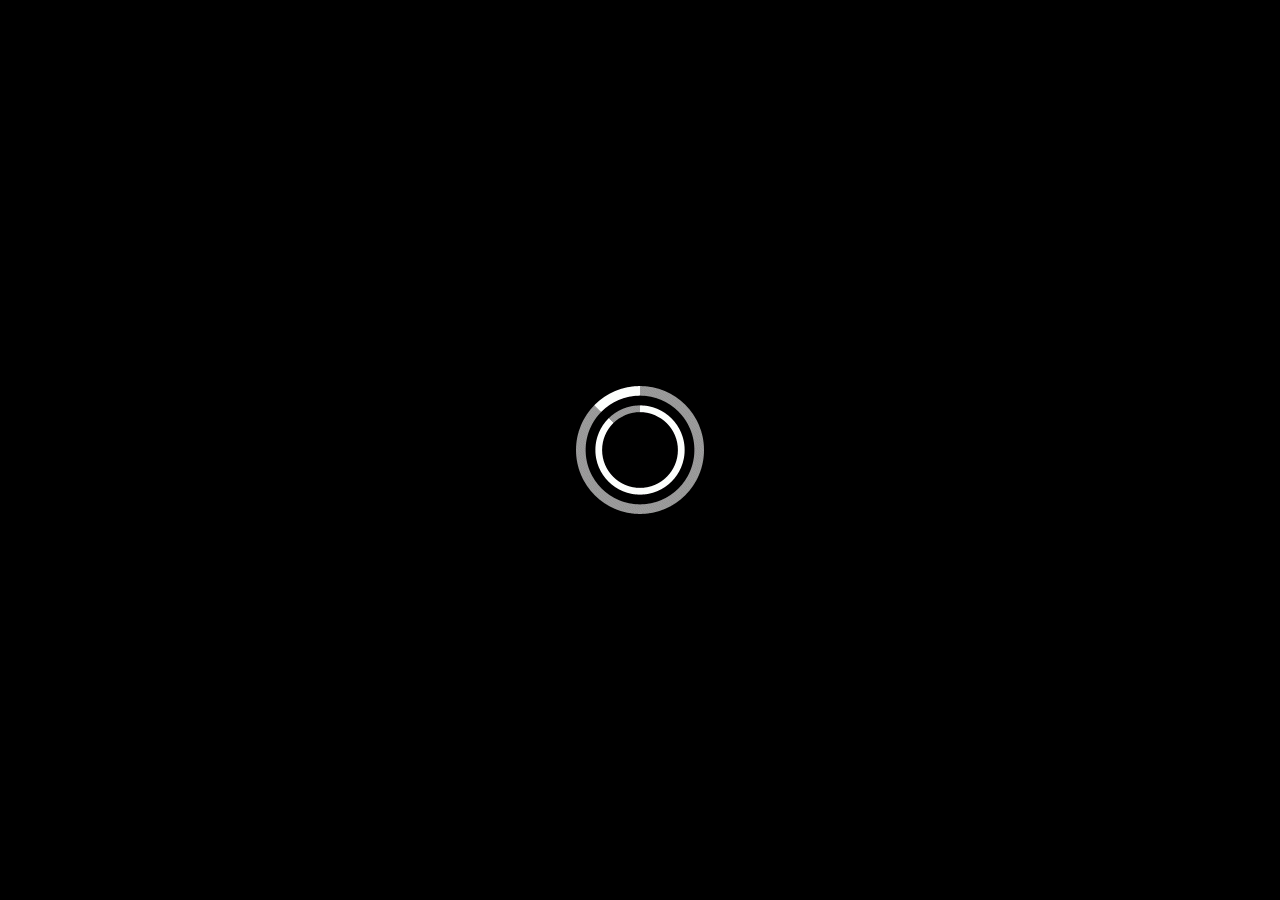
==== commit fec793fe: "updated website" ====
--- a/blog.html
+++ b/blog.html
@@ -2,51 +2,17 @@
 <html lang="en">
   <head>
 
-    <!-- Basic Page Needs
-    ================================================== -->
-    <meta charset="utf-8">
-    <meta http-equiv="X-UA-Compatible" content="IE=edge">
-     <title>Anish Man Shrestha</title>
-
-    <!-- Mobile Specific Metas
-    ================================================== -->
-    <meta name="viewport" content="width=device-width, initial-scale=1">
-
-    <!-- Favicon -->
-     <link rel="icon" href="Icon/favicon.ico" type="image/x-icon"/>
-
-    <!-- CSS
-    ================================================== -->       
-    <!-- Bootstrap css file-->
-    <link href="css/bootstrap.min.css" rel="stylesheet">
-    <!-- Font awesome css file-->
-    <link href="css/font-awesome.min.css" rel="stylesheet">
-    <!-- Superslide css file-->
-    <link rel="stylesheet" href="css/superslides.css">
-    <!-- Slick slider css file -->
-    <link href="css/slick.css" rel="stylesheet"> 
-    <!-- smooth animate css file -->
-    <link rel="stylesheet" href="css/animate.css">  
-    <!-- Elastic grid css file -->
-    <link rel="stylesheet" href="css/elastic_grid.css"> 
-    <!-- Circle counter cdn css file -->
-    <link rel='stylesheet prefetch' href='https://cdn.rawgit.com/pguso/jquery-plugin-circliful/master/css/jquery.circliful.css'>    
-    <!-- Default Theme css file -->
-    <link id="orginal" href="css/themes/default-theme.css" rel="stylesheet">
-    <!-- Main structure css file -->
-    <link href="style.css" rel="stylesheet">
-   
-    <!-- Google fonts -->
-    <link href='http://fonts.googleapis.com/css?family=Open+Sans' rel='stylesheet' type='text/css'>
-    <link href='http://fonts.googleapis.com/css?family=Varela' rel='stylesheet' type='text/css'>
-    <link href='http://fonts.googleapis.com/css?family=Montserrat' rel='stylesheet' type='text/css'>
-
-    <!-- HTML5 shim and Respond.js for IE8 support of HTML5 elements and media queries -->
-    <!-- WARNING: Respond.js doesn't work if you view the page via file:// -->
-    <!--[if lt IE 9]>
-      <script src="https://oss.maxcdn.com/html5shiv/3.7.2/html5shiv.min.js"></script>
-      <script src="https://oss.maxcdn.com/respond/1.4.2/respond.min.js"></script>
-    <![endif]-->
+   <meta charset="utf-8">
+      <meta http-equiv="X-UA-Compatible" content="IE=edge">
+	  <meta name="viewport" content="width=device-width, initial-scale=1">
+	  
+      <title>Anish Man Shrestha</title>
+    
+      <link rel="icon" href="Icon/favicon.ico" type="image/x-icon"/>
+      <link href="css/bootstrap.min.css" rel="stylesheet">
+      <link href="css/font-awesome.min.css" rel="stylesheet">
+      <link href="style.css" rel="stylesheet">
+	  
   </head>
   <body> 
      <!-- BEGAIN PRELOADER -->
@@ -59,48 +25,26 @@
     <a class="scrollToTop" href="#"><i class="fa fa-angle-up"></i></a>
     <!-- END SCROLL TOP BUTTON -->
 
-    <!--=========== BEGIN HEADER SECTION ================-->
-    <header id="header">
-      <!-- BEGIN MENU -->
-      <div class="menu_area">
-        <nav class="navbar navbar-default navbar-fixed-top blog_menu" role="navigation"> 
-          <div class="container">
-          <div class="navbar-header">
-            <!-- FOR MOBILE VIEW COLLAPSED BUTTON -->
-            <button type="button" class="navbar-toggle collapsed" data-toggle="collapse" data-target="#navbar" aria-expanded="false" aria-controls="navbar">
-              <span class="sr-only">Toggle navigation</span>
-              <span class="icon-bar"></span>
-              <span class="icon-bar"></span>
-              <span class="icon-bar"></span>
+	
+	<div id="custom-bootstrap-menu" class="navbar navbar-inverse  navbar-fixed-top" role="navigation">
+    <div class="container-fluid">
+        <div class="navbar-header"><a class="navbar-brand" href="#">Anish Man Shrestha</a>
+            <button type="button" class="navbar-toggle" data-toggle="collapse" data-target=".navbar-menubuilder"><span class="sr-only">Toggle navigation</span><span class="icon-bar"></span><span class="icon-bar"></span><span class="icon-bar"></span>
             </button>
-
-            <!-- LOGO -->
-
-            <!-- TEXT BASED LOGO -->
-            <a class="navbar-brand" href="index.html">Anish Man Shrestha</a>
-            
-            <!-- IMG BASED LOGO  -->
-            <!--  <a class="navbar-brand" href="index.html"><img src="img/logo.png" alt="logo"></a> --> 
-            
-                   
-          </div>
-          <div id="navbar" class="navbar-collapse collapse">
-            <ul class="nav navbar-nav navbar-right main_nav">
-              <li><a href="index.html">Home</a></li>           
-              <li class="active"><a href="blog.html">Blog</a></li>                     
-            </ul>           
-          </div><!--/.nav-collapse -->
-          </div>     
-        </nav>  
-      </div>
-      <!-- END MENU -->
-
-    </header>
-    <!--=========== End HEADER SECTION ================--> 
-
+        </div>
+        <div class="collapse navbar-collapse navbar-menubuilder">
+            <ul class="nav navbar-nav navbar-left">
+						      <li><a href="index.html">Home</a></li>           
+              <li class="active"><a href="blog.html">Blog</a></li>   
+            </ul>
+			 
+        </div>
+    </div>
+</div>
+   
 
     <!--=========== BEGAIN BLOG SECTION ================-->
-    <section id="blog">
+    <section id="blog" style="position: relative; top: 40px;">
       <div class="container">
         <div class="row">         
           <div class="col-lg-8 col-md-8 col-sm-12">
--- a/style.css
+++ b/style.css
@@ -25,8 +25,44 @@
   #FOOTER
   #BLOG PAGE 
 */
-
-
+#custom-bootstrap-menu.navbar-default .navbar-brand {
+    color: rgba(119, 119, 119, 1);
+}
+#custom-bootstrap-menu.navbar-default {
+    font-size: 14px;
+    background-color: rgba(248, 248, 248, 1);
+    border-width: 1px;
+    border-radius: 4px;
+}
+#custom-bootstrap-menu.navbar-default .navbar-nav>li>a {
+    color: rgba(119, 119, 119, 1);
+    background-color: rgba(248, 248, 248, 0);
+}
+#custom-bootstrap-menu.navbar-default .navbar-nav>li>a:hover,
+#custom-bootstrap-menu.navbar-default .navbar-nav>li>a:focus {
+    color: rgba(51, 51, 51, 1);
+    background-color: rgba(248, 248, 248, 0);
+}
+#custom-bootstrap-menu.navbar-default .navbar-nav>.active>a,
+#custom-bootstrap-menu.navbar-default .navbar-nav>.active>a:hover,
+#custom-bootstrap-menu.navbar-default .navbar-nav>.active>a:focus {
+    color: rgba(85, 85, 85, 1);
+    background-color: rgba(231, 231, 231, 1);
+}
+#custom-bootstrap-menu.navbar-default .navbar-toggle {
+    border-color: #ddd;
+}
+#custom-bootstrap-menu.navbar-default .navbar-toggle:hover,
+#custom-bootstrap-menu.navbar-default .navbar-toggle:focus {
+    background-color: #ddd;
+}
+#custom-bootstrap-menu.navbar-default .navbar-toggle .icon-bar {
+    background-color: #888;
+}
+#custom-bootstrap-menu.navbar-default .navbar-toggle:hover .icon-bar,
+#custom-bootstrap-menu.navbar-default .navbar-toggle:focus .icon-bar {
+    background-color: #888;
+}
 /*--------------------*/
 /* BASIC TYPOGRAPHY */
 /*--------------------*/
@@ -158,7 +194,7 @@
    position: fixed;
 bottom:5px;
   left: 5px;
-  z-index:99;
+  z-index:99999;
   background-color:black;
   padding:5px;
  
@@ -193,7 +229,7 @@
 .navbar-default {
   background-color: transparent;
   border-color: transparent;
-  margin-top: 20px;
+ 
   padding: 12px 0px;
 }
 
@@ -509,12 +545,12 @@
 
 
 .heading h2 {
-	display: inline-block;
-	margin-bottom: 35px;
-	padding-bottom: 15px;
+	/* display: inline-block; */
+	/* margin-bottom: 35px; */
+	/* padding-bottom: 15px; */
 	padding-right: 50px;
-	font-size: 40px;
-	line-height: 40px;
+	font-size: 30px;
+	/* line-height: 40px; */
 }
 
 
@@ -770,6 +806,7 @@
   position: relative;
   text-align: center;
   text-transform: uppercase;
+  font-weight: bold;
 }
 
 
@@ -1028,17 +1065,7 @@
 /*--------------------*/
 
 
-#pricing {
- /*  background: none repeat scroll 0 0 #f8f8f8; */
-  
-/*   background-image: url("img/background.jpg"); */
-  display: inline;
-  float: left;
-  padding: 80px 0;
-  width: 100%;
-  border-top: 1px solid #eee;
-  border-bottom: 1px solid #eee;
-}
+
 
 
 .pricing_area {
@@ -1471,12 +1498,7 @@
 }
 
 
-/*--------------------*/
-/* CONTACT US SECTION */
-/*--------------------*/
-
-
-#contact{
+.header_section{
 	/*background: none repeat scroll 0 0 #f8f8f8;*/
 
 	/* background-image: url("img/background.jpg"); */
@@ -1486,6 +1508,7 @@
 	width: 100%;
 	border-top: 1px solid #eee;
 	border-bottom: 1px solid #eee;	
+	
 }
 
 
@@ -1791,7 +1814,7 @@
   display: inline-block;
   font-size: 18px;
   height: 30px;
-  margin-left: 5px;
+  margin-left: 0px;
   text-align: center;
   width: 35px;
   line-height: 28px;
@@ -2500,7 +2523,7 @@
 	#clients {padding: 50px 0 100px;}
 	#contact {padding: 50px 0 0;}
 	#subscribe {padding: 50px  0;}
-	.social_nav {margin-top: 20px;text-align: center;}
+	.social_nav {margin-top: 0px;text-align: center;}
 	.footer_left {text-align: center;}
 	.single_service > .service_title:after {left: 41%;}	
   .wagwep-container ul#portfolio-filter li {width: auto;}
@@ -2550,7 +2573,7 @@
 	.clients_slider .slick-next {right: 40%;}
 	.subscribe_mail {width: 70%;font-size: 15px;}
 	.subscr_btn {width: 29%;font-size: 15px;}
-	.heading h2 { font-size: 25px;line-height: 30px;}
+	.heading h2 { font-size: 10px;line-height: 30px;}
 	.single_service > .service_title:after {left: 32%;}
 	.slides-navigation {display: none;}
   #blogBanner {height: 150px;padding: 45px 0;}
